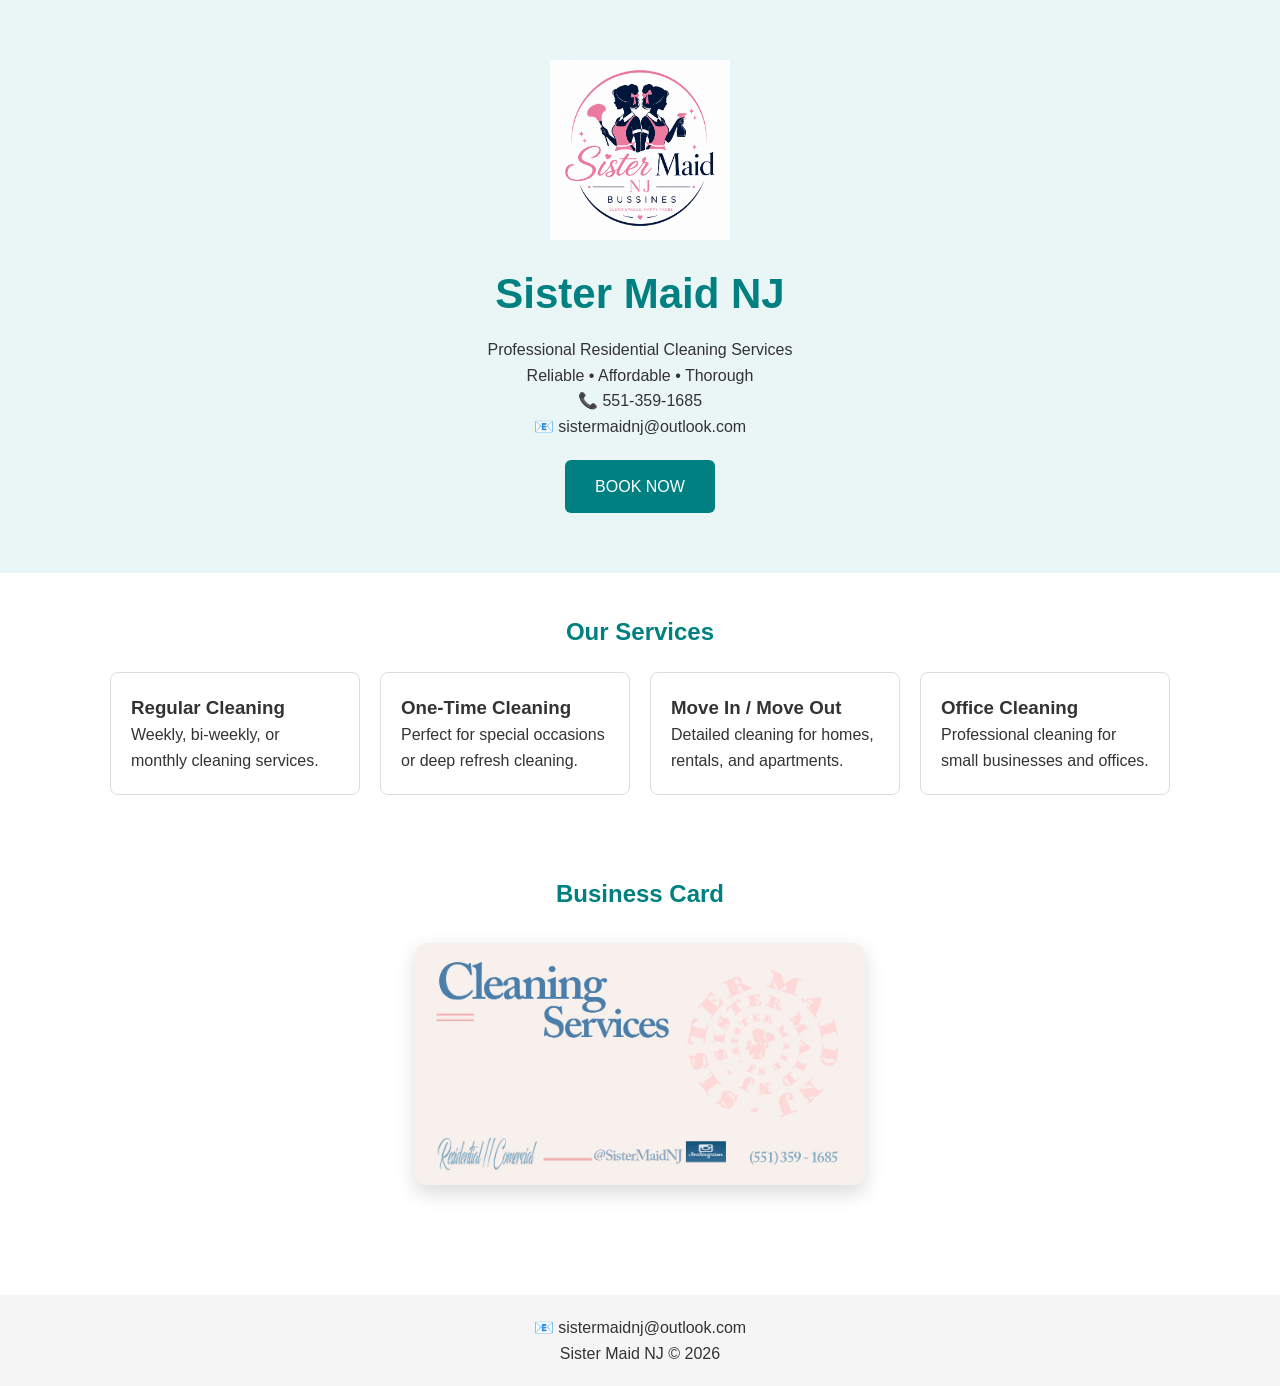
==== index.html @ fba3942d "Update index.html" ====
<!DOCTYPE html>
<html lang="en">
<head>
<meta charset="UTF-8">
<meta name="viewport" content="width=device-width, initial-scale=1.0">

<title>Sister Maid NJ</title>

<style>

/* RESET */
*{
    margin:0;
    padding:0;
    box-sizing:border-box;
}

body{
    font-family:Arial, sans-serif;
    color:#333;
    line-height:1.6;
}

/* HEADER */
header{
    background:#eaf6f6;
    text-align:center;
    padding:60px 20px;
}

.logo{
    width:180px;
    max-width:90%;
    display:block;
    margin:0 auto 20px;
}

/* TITLES */
h1{
    color:#008080;
    font-size:42px;
    margin-bottom:10px;
}

h2{
    color:#008080;
    margin-bottom:20px;
    text-align:center;
}

/* BUTTON */
.button{
    display:inline-block;
    background:#008080;
    color:white;
    padding:14px 30px;
    text-decoration:none;
    border-radius:6px;
    margin-top:20px;
}

/* SECTIONS */
.container{
    max-width:1100px;
    margin:auto;
    padding:40px 20px;
}

/* SERVICES */
.services{
    display:grid;
    grid-template-columns:repeat(auto-fit,minmax(250px,1fr));
    gap:20px;
}

.card{
    border:1px solid #ddd;
    border-radius:8px;
    padding:20px;
}

/* BUSINESS CARD IMAGE */
.businesscard{
    width:450px;
    max-width:100%;
    display:block;
    margin:30px auto;
    border-radius:12px;
    box-shadow:0 8px 20px rgba(0,0,0,0.15);
}

/* FOOTER */
footer{
    background:#f5f5f5;
    text-align:center;
    padding:20px;
    margin-top:40px;
}

</style>
</head>

<body>

<!-- HEADER -->
<header>

<img src="Logo.png" alt="Sister Maid NJ Logo" class="logo">

<h1>Sister Maid NJ</h1>

<p>Professional Residential Cleaning Services</p>

<p>Reliable • Affordable • Thorough</p>

<p>📞 551-359-1685</p>
<p>📧 sistermaidnj@outlook.com</p>

<a class="button"
href="https://docs.google.com/forms/d/e/1FAIpQLSdYJWfAc91uAfWKb7RXE6mZ4zpYBO3S-yIeXhZbJ62FEwkAPg/viewform"
target="_blank">

BOOK NOW

</a>

</header>

<!-- SERVICES -->
<section class="container">

<h2>Our Services</h2>

<div class="services">

<div class="card">
<h3>Regular Cleaning</h3>
<p>Weekly, bi-weekly, or monthly cleaning services.</p>
</div>

<div class="card">
<h3>One-Time Cleaning</h3>
<p>Perfect for special occasions or deep refresh cleaning.</p>
</div>

<div class="card">
<h3>Move In / Move Out</h3>
<p>Detailed cleaning for homes, rentals, and apartments.</p>
</div>

<div class="card">
<h3>Office Cleaning</h3>
<p>Professional cleaning for small businesses and offices.</p>
</div>

</div>

</section>

<!-- BUSINESS CARD -->
<section class="container">

<h2>Business Card</h2>

<img src="Front Bussines Card.jpg" alt="Business Card" class="businesscard">

</section>

<!-- FOOTER -->
<footer>
<p>📧 sistermaidnj@outlook.com</p>
<p>Sister Maid NJ © 2026</p>
</footer>

</body>
</html>
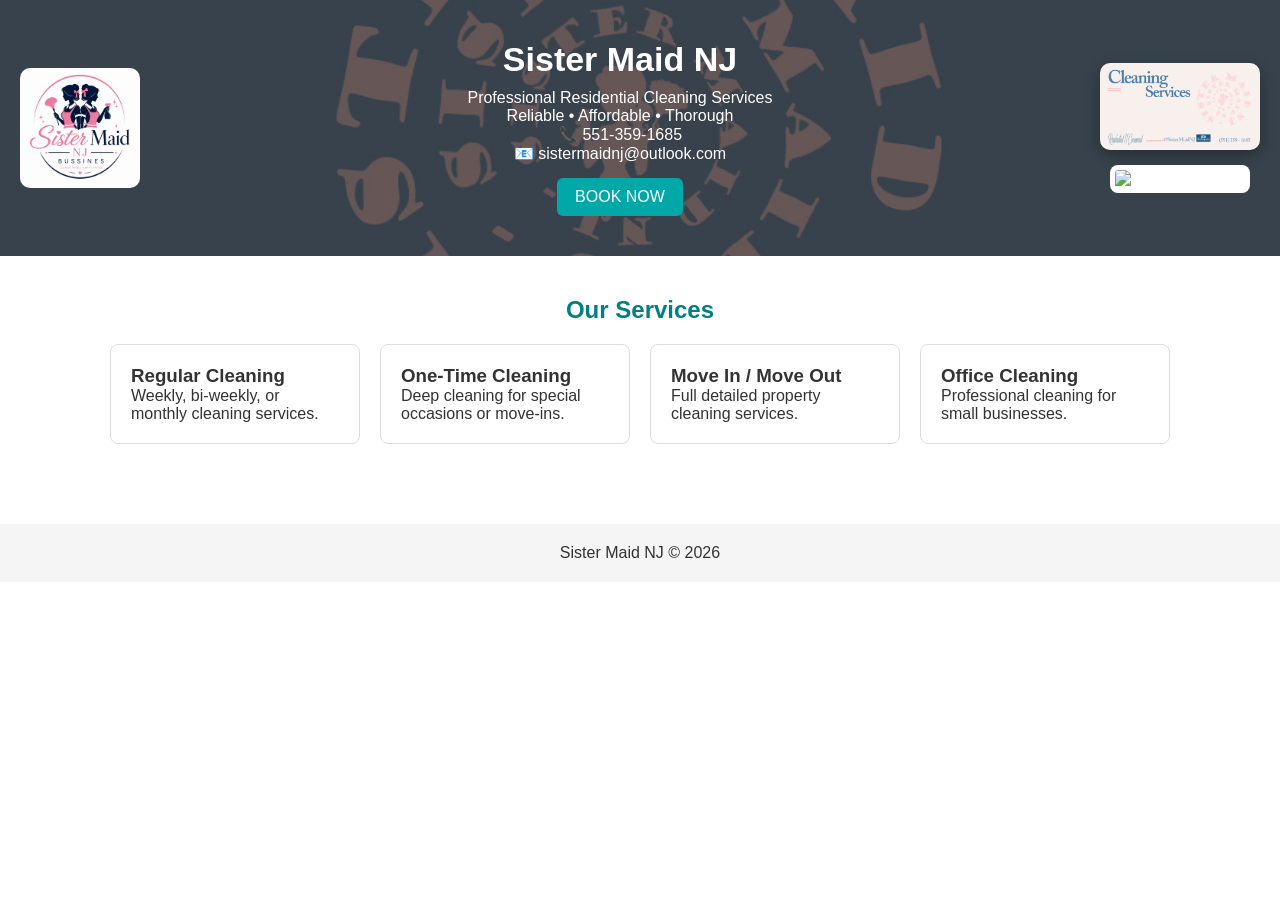
==== commit 4ca0ecbb: "Update index.html" ====
--- a/index.html
+++ b/index.html
@@ -3,12 +3,10 @@
 <head>
 <meta charset="UTF-8">
 <meta name="viewport" content="width=device-width, initial-scale=1.0">
-
 <title>Sister Maid NJ</title>
 
 <style>
 
-/* RESET */
 *{
     margin:0;
     padding:0;
@@ -18,45 +16,75 @@
 body{
     font-family:Arial, sans-serif;
     color:#333;
-    line-height:1.6;
-}
-
-/* HEADER */
-header{
-    background:#eaf6f6;
+}
+
+/* ===== HEADER BANNER ===== */
+.top-banner{
+    background: url("logo2.jpg") center/cover no-repeat;
+}
+
+/* DARK OVERLAY */
+.overlay{
+    background: rgba(0,0,0,0.60);
+    padding:40px 20px;
+    display:flex;
+    align-items:center;
+    justify-content:space-between;
+    flex-wrap:wrap;
+    gap:20px;
+    color:white;
+}
+
+/* LEFT LOGO */
+.logo{
+    width:120px;
+    border-radius:10px;
+}
+
+/* CENTER TEXT */
+.center{
+    flex:1;
+    min-width:250px;
     text-align:center;
-    padding:60px 20px;
-}
-
-.logo{
-    width:180px;
-    max-width:90%;
-    display:block;
-    margin:0 auto 20px;
-}
-
-/* TITLES */
-h1{
-    color:#008080;
-    font-size:42px;
+}
+
+.center h1{
+    font-size:34px;
     margin-bottom:10px;
 }
 
-h2{
-    color:#008080;
-    margin-bottom:20px;
-    text-align:center;
+/* RIGHT SIDE */
+.right-box{
+    display:flex;
+    flex-direction:column;
+    align-items:center;
+    gap:15px;
+}
+
+/* BUSINESS CARD */
+.businesscard{
+    width:160px;
+    border-radius:10px;
+    box-shadow:0 5px 15px rgba(0,0,0,0.3);
+}
+
+/* QR CODE */
+.qr{
+    width:140px;
+    border-radius:8px;
+    background:white;
+    padding:5px;
 }
 
 /* BUTTON */
 .button{
     display:inline-block;
-    background:#008080;
+    margin-top:15px;
+    background:#00a8a8;
     color:white;
-    padding:14px 30px;
+    padding:10px 18px;
+    border-radius:6px;
     text-decoration:none;
-    border-radius:6px;
-    margin-top:20px;
 }
 
 /* SECTIONS */
@@ -66,6 +94,12 @@
     padding:40px 20px;
 }
 
+h2{
+    text-align:center;
+    color:#008080;
+    margin-bottom:20px;
+}
+
 /* SERVICES */
 .services{
     display:grid;
@@ -75,25 +109,16 @@
 
 .card{
     border:1px solid #ddd;
+    padding:20px;
     border-radius:8px;
-    padding:20px;
-}
-
-/* BUSINESS CARD IMAGE */
-.businesscard{
-    width:450px;
-    max-width:100%;
-    display:block;
-    margin:30px auto;
-    border-radius:12px;
-    box-shadow:0 8px 20px rgba(0,0,0,0.15);
+    background:white;
 }
 
 /* FOOTER */
 footer{
-    background:#f5f5f5;
     text-align:center;
     padding:20px;
+    background:#f5f5f5;
     margin-top:40px;
 }
 
@@ -102,31 +127,49 @@
 
 <body>
 
-<!-- HEADER -->
-<header>
-
-<img src="Logo.png" alt="Sister Maid NJ Logo" class="logo">
-
-<h1>Sister Maid NJ</h1>
-
-<p>Professional Residential Cleaning Services</p>
-
-<p>Reliable • Affordable • Thorough</p>
-
-<p>📞 551-359-1685</p>
-<p>📧 sistermaidnj@outlook.com</p>
-
-<a class="button"
-href="https://docs.google.com/forms/d/e/1FAIpQLSdYJWfAc91uAfWKb7RXE6mZ4zpYBO3S-yIeXhZbJ62FEwkAPg/viewform"
-target="_blank">
-
-BOOK NOW
-
-</a>
-
-</header>
-
-<!-- SERVICES -->
+<!-- ===== HEADER ===== -->
+<div class="top-banner">
+
+<div class="overlay">
+
+    <!-- LEFT LOGO -->
+    <img src="Logo.png" class="logo" alt="Logo">
+
+    <!-- CENTER TEXT -->
+    <div class="center">
+        <h1>Sister Maid NJ</h1>
+
+        <p>Professional Residential Cleaning Services</p>
+        <p>Reliable • Affordable • Thorough</p>
+
+        <p>📞 551-359-1685</p>
+        <p>📧 sistermaidnj@outlook.com</p>
+
+        <a class="button"
+        href="https://bit.ly/4eDUcJe"
+        target="_blank">
+        BOOK NOW
+        </a>
+    </div>
+
+    <!-- RIGHT SIDE -->
+    <div class="right-box">
+
+        <!-- BUSINESS CARD -->
+        <img src="Front Bussines Card.jpg" class="businesscard" alt="Business Card">
+
+        <!-- QR CODE (CONTACT + LINKS) -->
+        <img class="qr"
+        src="https://api.qrserver.com/v1/create-qr-code/?size=200x200&data=BEGIN%3AVCARD%0AVERSION%3A3.0%0AN%3ACastillo%3BRamona%0AFN%3ARamona%20Castillo%0AORG%3ASister%20Maid%20NJ%0ATEL%3A5513591685%0AEMAIL%3Asistermaidnj%40outlook.com%0AURL%3Ahttps%3A%2F%2Ftinyurl.com%2FSisterMaidNJ%0AURL%3Ahttps%3A%2F%2Fbit.ly%2F4eDUcJe%0ASOCIALPROFILE%3Ahttps%3A%2F%2Finstagram.com%2FSisterMaidNJ%0AEND%3AVCARD"
+        alt="QR Code">
+
+    </div>
+
+</div>
+
+</div>
+
+<!-- ===== SERVICES ===== -->
 <section class="container">
 
 <h2>Our Services</h2>
@@ -140,35 +183,25 @@
 
 <div class="card">
 <h3>One-Time Cleaning</h3>
-<p>Perfect for special occasions or deep refresh cleaning.</p>
+<p>Deep cleaning for special occasions or move-ins.</p>
 </div>
 
 <div class="card">
 <h3>Move In / Move Out</h3>
-<p>Detailed cleaning for homes, rentals, and apartments.</p>
+<p>Full detailed property cleaning services.</p>
 </div>
 
 <div class="card">
 <h3>Office Cleaning</h3>
-<p>Professional cleaning for small businesses and offices.</p>
+<p>Professional cleaning for small businesses.</p>
 </div>
 
 </div>
 
 </section>
 
-<!-- BUSINESS CARD -->
-<section class="container">
-
-<h2>Business Card</h2>
-
-<img src="Front Bussines Card.jpg" alt="Business Card" class="businesscard">
-
-</section>
-
-<!-- FOOTER -->
+<!-- ===== FOOTER ===== -->
 <footer>
-<p>📧 sistermaidnj@outlook.com</p>
 <p>Sister Maid NJ © 2026</p>
 </footer>
 
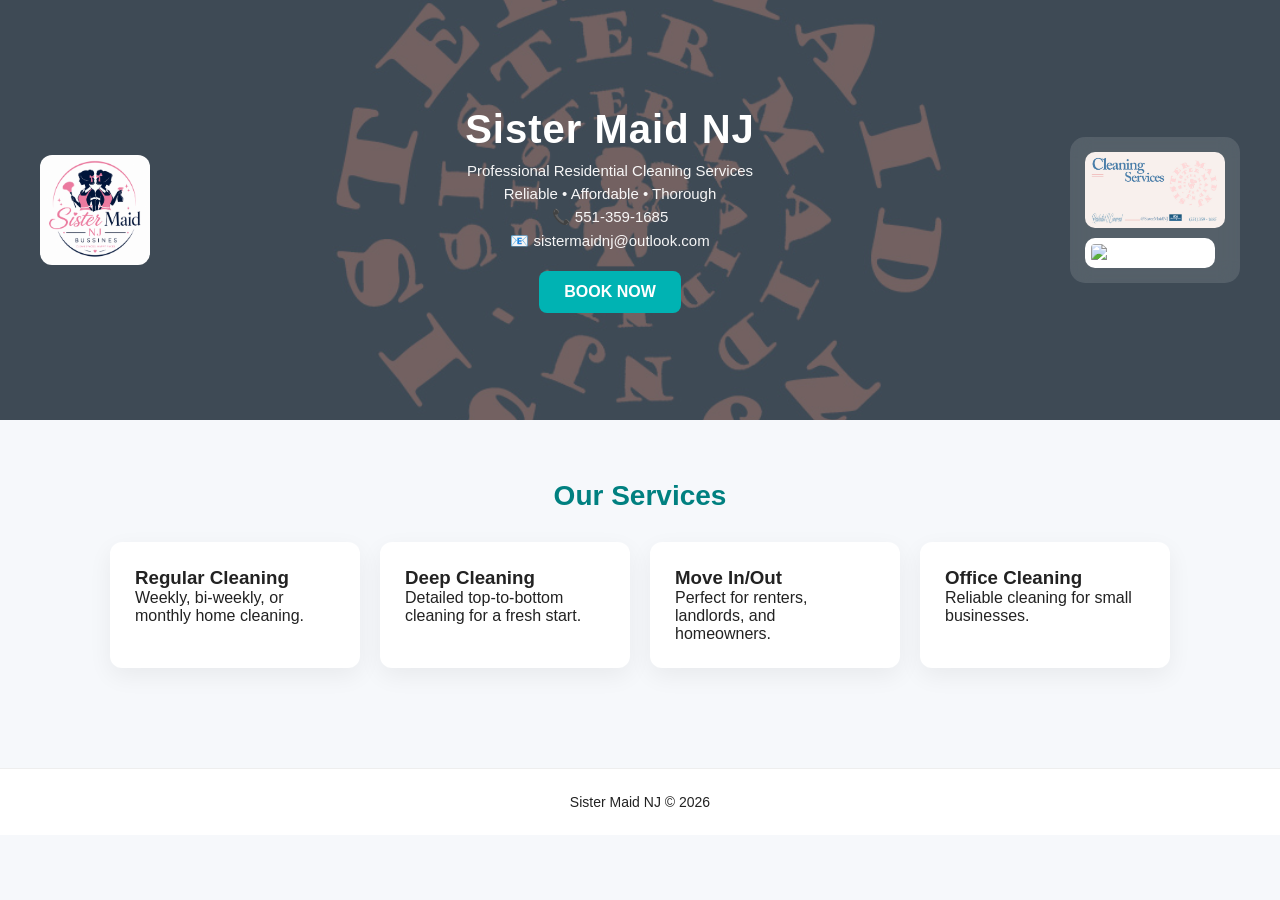
==== commit c9640272: "Update index.html" ====
--- a/index.html
+++ b/index.html
@@ -11,115 +11,149 @@
     margin:0;
     padding:0;
     box-sizing:border-box;
+    font-family:Arial, sans-serif;
 }
 
 body{
-    font-family:Arial, sans-serif;
-    color:#333;
-}
-
-/* ===== HEADER BANNER ===== */
-.top-banner{
+    background:#f6f8fb;
+    color:#222;
+}
+
+/* ===== HERO SECTION ===== */
+.hero{
     background: url("logo2.jpg") center/cover no-repeat;
-}
-
-/* DARK OVERLAY */
-.overlay{
-    background: rgba(0,0,0,0.60);
-    padding:40px 20px;
+    min-height:420px;
     display:flex;
     align-items:center;
+    justify-content:center;
+    position:relative;
+}
+
+/* DARK OVERLAY */
+.hero::before{
+    content:"";
+    position:absolute;
+    top:0;
+    left:0;
+    right:0;
+    bottom:0;
+    background:rgba(0,0,0,0.55);
+}
+
+.hero-content{
+    position:relative;
+    width:95%;
+    max-width:1200px;
+    display:flex;
     justify-content:space-between;
+    align-items:center;
     flex-wrap:wrap;
-    gap:20px;
     color:white;
+    gap:25px;
 }
 
 /* LEFT LOGO */
 .logo{
-    width:120px;
-    border-radius:10px;
+    width:110px;
+    border-radius:12px;
 }
 
 /* CENTER TEXT */
-.center{
+.hero-text{
     flex:1;
     min-width:250px;
     text-align:center;
 }
 
-.center h1{
-    font-size:34px;
+.hero-text h1{
+    font-size:40px;
     margin-bottom:10px;
-}
-
-/* RIGHT SIDE */
-.right-box{
+    letter-spacing:1px;
+}
+
+.hero-text p{
+    margin:6px 0;
+    font-size:15px;
+    opacity:0.95;
+}
+
+.hero-text .btn{
+    display:inline-block;
+    margin-top:15px;
+    padding:12px 25px;
+    background:#00b3b3;
+    color:white;
+    text-decoration:none;
+    border-radius:8px;
+    font-weight:bold;
+}
+
+/* RIGHT PANEL */
+.contact-panel{
+    background:rgba(255,255,255,0.12);
+    backdrop-filter: blur(10px);
+    padding:15px;
+    border-radius:15px;
+    text-align:center;
     display:flex;
     flex-direction:column;
-    align-items:center;
-    gap:15px;
+    gap:10px;
 }
 
 /* BUSINESS CARD */
 .businesscard{
-    width:160px;
+    width:140px;
     border-radius:10px;
-    box-shadow:0 5px 15px rgba(0,0,0,0.3);
-}
-
-/* QR CODE */
+}
+
+/* QR */
 .qr{
-    width:140px;
-    border-radius:8px;
+    width:130px;
     background:white;
-    padding:5px;
-}
-
-/* BUTTON */
-.button{
-    display:inline-block;
-    margin-top:15px;
-    background:#00a8a8;
-    color:white;
-    padding:10px 18px;
-    border-radius:6px;
-    text-decoration:none;
-}
-
-/* SECTIONS */
-.container{
+    padding:6px;
+    border-radius:10px;
+}
+
+/* ===== SERVICES ===== */
+.section{
+    padding:60px 20px;
     max-width:1100px;
     margin:auto;
-    padding:40px 20px;
-}
-
-h2{
-    text-align:center;
+}
+
+.section h2{
+    text-align:center;
+    margin-bottom:30px;
     color:#008080;
-    margin-bottom:20px;
-}
-
-/* SERVICES */
-.services{
+    font-size:28px;
+}
+
+.grid{
     display:grid;
-    grid-template-columns:repeat(auto-fit,minmax(250px,1fr));
+    grid-template-columns:repeat(auto-fit,minmax(240px,1fr));
     gap:20px;
 }
 
 .card{
-    border:1px solid #ddd;
-    padding:20px;
-    border-radius:8px;
     background:white;
+    padding:25px;
+    border-radius:12px;
+    box-shadow:0 8px 25px rgba(0,0,0,0.06);
+    transition:0.3s;
+}
+
+.card:hover{
+    transform:translateY(-5px);
 }
 
 /* FOOTER */
 footer{
     text-align:center;
-    padding:20px;
-    background:#f5f5f5;
+    padding:25px;
+    background:#fff;
     margin-top:40px;
+    border-top:1px solid #eee;
+    font-size:14px;
 }
 
 </style>
@@ -127,16 +161,16 @@
 
 <body>
 
-<!-- ===== HEADER ===== -->
-<div class="top-banner">
-
-<div class="overlay">
-
-    <!-- LEFT LOGO -->
+<!-- ===== HERO ===== -->
+<section class="hero">
+
+<div class="hero-content">
+
+    <!-- LEFT -->
     <img src="Logo.png" class="logo" alt="Logo">
 
-    <!-- CENTER TEXT -->
-    <div class="center">
+    <!-- CENTER -->
+    <div class="hero-text">
         <h1>Sister Maid NJ</h1>
 
         <p>Professional Residential Cleaning Services</p>
@@ -145,64 +179,59 @@
         <p>📞 551-359-1685</p>
         <p>📧 sistermaidnj@outlook.com</p>
 
-        <a class="button"
-        href="https://bit.ly/4eDUcJe"
-        target="_blank">
+        <a class="btn" href="https://bit.ly/4eDUcJe" target="_blank">
         BOOK NOW
         </a>
     </div>
 
-    <!-- RIGHT SIDE -->
-    <div class="right-box">
-
-        <!-- BUSINESS CARD -->
+    <!-- RIGHT -->
+    <div class="contact-panel">
+
         <img src="Front Bussines Card.jpg" class="businesscard" alt="Business Card">
 
-        <!-- QR CODE (CONTACT + LINKS) -->
         <img class="qr"
-        src="https://api.qrserver.com/v1/create-qr-code/?size=200x200&data=BEGIN%3AVCARD%0AVERSION%3A3.0%0AN%3ACastillo%3BRamona%0AFN%3ARamona%20Castillo%0AORG%3ASister%20Maid%20NJ%0ATEL%3A5513591685%0AEMAIL%3Asistermaidnj%40outlook.com%0AURL%3Ahttps%3A%2F%2Ftinyurl.com%2FSisterMaidNJ%0AURL%3Ahttps%3A%2F%2Fbit.ly%2F4eDUcJe%0ASOCIALPROFILE%3Ahttps%3A%2F%2Finstagram.com%2FSisterMaidNJ%0AEND%3AVCARD"
+        src="https://api.qrserver.com/v1/create-qr-code/?size=180x180&data=BEGIN%3AVCARD%0AVERSION%3A3.0%0AN%3ACastillo%3BRamona%0AFN%3ARamona%20Castillo%0AORG%3ASister%20Maid%20NJ%0ATEL%3A5513591685%0AEMAIL%3Asistermaidnj%40outlook.com%0AURL%3Ahttps%3A%2F%2Ftinyurl.com%2FSisterMaidNJ%0AURL%3Ahttps%3A%2F%2Fbit.ly%2F4eDUcJe%0ASOCIALPROFILE%3Ahttps%3A%2F%2Finstagram.com%2FSisterMaidNJ%0AEND%3AVCARD"
         alt="QR Code">
 
     </div>
 
 </div>
 
-</div>
+</section>
 
 <!-- ===== SERVICES ===== -->
-<section class="container">
+<section class="section">
 
 <h2>Our Services</h2>
 
-<div class="services">
+<div class="grid">
 
 <div class="card">
 <h3>Regular Cleaning</h3>
-<p>Weekly, bi-weekly, or monthly cleaning services.</p>
-</div>
-
-<div class="card">
-<h3>One-Time Cleaning</h3>
-<p>Deep cleaning for special occasions or move-ins.</p>
-</div>
-
-<div class="card">
-<h3>Move In / Move Out</h3>
-<p>Full detailed property cleaning services.</p>
+<p>Weekly, bi-weekly, or monthly home cleaning.</p>
+</div>
+
+<div class="card">
+<h3>Deep Cleaning</h3>
+<p>Detailed top-to-bottom cleaning for a fresh start.</p>
+</div>
+
+<div class="card">
+<h3>Move In/Out</h3>
+<p>Perfect for renters, landlords, and homeowners.</p>
 </div>
 
 <div class="card">
 <h3>Office Cleaning</h3>
-<p>Professional cleaning for small businesses.</p>
+<p>Reliable cleaning for small businesses.</p>
 </div>
 
 </div>
 
 </section>
 
-<!-- ===== FOOTER ===== -->
 <footer>
-<p>Sister Maid NJ © 2026</p>
+Sister Maid NJ © 2026
 </footer>
 
 </body>
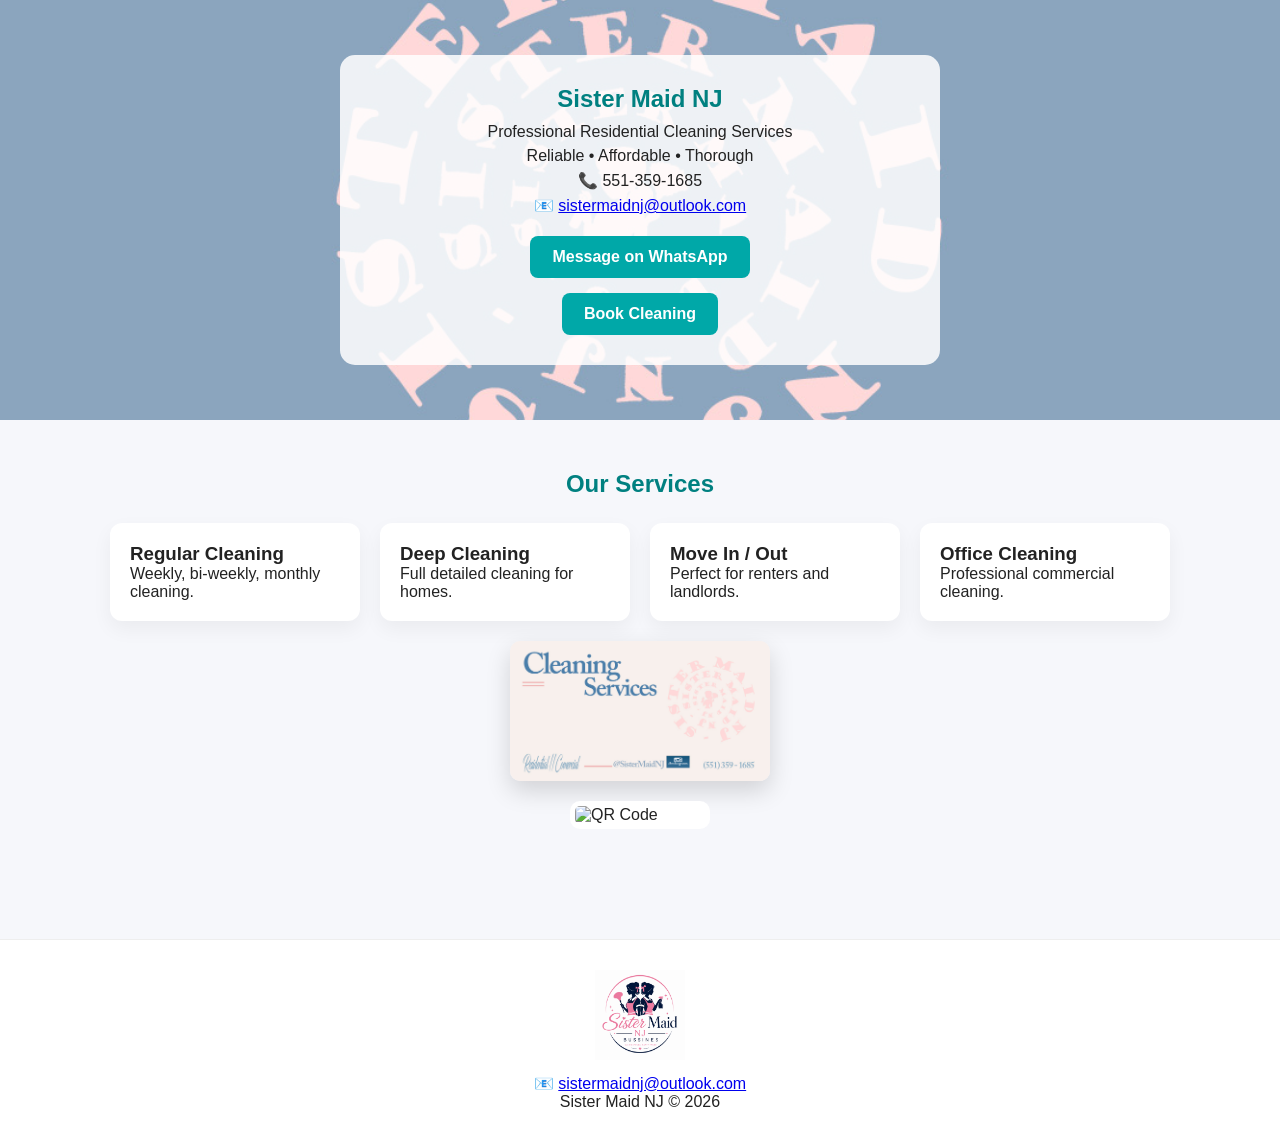
==== commit a9ff4cf2: "Update index.html" ====
--- a/index.html
+++ b/index.html
@@ -15,119 +15,63 @@
 }
 
 body{
-    background:#f6f8fb;
+    background:#f6f7fb;
     color:#222;
 }
 
-/* ===== HERO SECTION ===== */
+/* ===== HERO (KEEP ORIGINAL IMAGE COLORS) ===== */
 .hero{
     background: url("logo2.jpg") center/cover no-repeat;
     min-height:420px;
     display:flex;
     align-items:center;
     justify-content:center;
-    position:relative;
-}
-
-/* DARK OVERLAY */
-.hero::before{
-    content:"";
-    position:absolute;
-    top:0;
-    left:0;
-    right:0;
-    bottom:0;
-    background:rgba(0,0,0,0.55);
-}
-
-.hero-content{
-    position:relative;
-    width:95%;
-    max-width:1200px;
-    display:flex;
-    justify-content:space-between;
-    align-items:center;
-    flex-wrap:wrap;
-    color:white;
-    gap:25px;
-}
-
-/* LEFT LOGO */
-.logo{
-    width:110px;
-    border-radius:12px;
-}
-
-/* CENTER TEXT */
-.hero-text{
-    flex:1;
-    min-width:250px;
-    text-align:center;
-}
-
-.hero-text h1{
-    font-size:40px;
+    padding:40px 20px;
+}
+
+.hero-box{
+    background: rgba(255,255,255,0.85);
+    padding:30px;
+    border-radius:15px;
+    text-align:center;
+    max-width:600px;
+    width:100%;
+}
+
+.hero-box h1{
+    color:#008080;
     margin-bottom:10px;
-    letter-spacing:1px;
-}
-
-.hero-text p{
+}
+
+.hero-box p{
     margin:6px 0;
-    font-size:15px;
-    opacity:0.95;
-}
-
-.hero-text .btn{
+}
+
+.btn{
     display:inline-block;
     margin-top:15px;
-    padding:12px 25px;
-    background:#00b3b3;
+    padding:12px 22px;
+    background:#00a8a8;
     color:white;
+    border-radius:8px;
     text-decoration:none;
-    border-radius:8px;
     font-weight:bold;
 }
 
-/* RIGHT PANEL */
-.contact-panel{
-    background:rgba(255,255,255,0.12);
-    backdrop-filter: blur(10px);
-    padding:15px;
-    border-radius:15px;
-    text-align:center;
-    display:flex;
-    flex-direction:column;
-    gap:10px;
-}
-
-/* BUSINESS CARD */
-.businesscard{
-    width:140px;
-    border-radius:10px;
-}
-
-/* QR */
-.qr{
-    width:130px;
-    background:white;
-    padding:6px;
-    border-radius:10px;
-}
-
-/* ===== SERVICES ===== */
+/* ===== SECTION ===== */
 .section{
-    padding:60px 20px;
     max-width:1100px;
     margin:auto;
+    padding:50px 20px;
 }
 
 .section h2{
     text-align:center;
-    margin-bottom:30px;
+    margin-bottom:25px;
     color:#008080;
-    font-size:28px;
-}
-
+}
+
+/* SERVICES GRID */
 .grid{
     display:grid;
     grid-template-columns:repeat(auto-fit,minmax(240px,1fr));
@@ -136,24 +80,54 @@
 
 .card{
     background:white;
-    padding:25px;
+    padding:20px;
     border-radius:12px;
-    box-shadow:0 8px 25px rgba(0,0,0,0.06);
-    transition:0.3s;
-}
-
-.card:hover{
-    transform:translateY(-5px);
+    box-shadow:0 8px 20px rgba(0,0,0,0.05);
+}
+
+/* BUSINESS CARD */
+.businesscard{
+    width:260px;
+    display:block;
+    margin:20px auto;
+    border-radius:10px;
+    box-shadow:0 10px 25px rgba(0,0,0,0.15);
+}
+
+/* CONTACT BOX */
+.contact{
+    text-align:center;
+    margin-top:20px;
+}
+
+.contact a{
+    color:#008080;
+    text-decoration:none;
+    font-weight:bold;
+}
+
+/* QR */
+.qr{
+    width:140px;
+    display:block;
+    margin:20px auto;
+    background:white;
+    padding:5px;
+    border-radius:10px;
 }
 
 /* FOOTER */
 footer{
     text-align:center;
-    padding:25px;
+    padding:30px;
     background:#fff;
     margin-top:40px;
     border-top:1px solid #eee;
-    font-size:14px;
+}
+
+footer img{
+    width:90px;
+    margin-bottom:10px;
 }
 
 </style>
@@ -164,36 +138,32 @@
 <!-- ===== HERO ===== -->
 <section class="hero">
 
-<div class="hero-content">
-
-    <!-- LEFT -->
-    <img src="Logo.png" class="logo" alt="Logo">
-
-    <!-- CENTER -->
-    <div class="hero-text">
-        <h1>Sister Maid NJ</h1>
-
-        <p>Professional Residential Cleaning Services</p>
-        <p>Reliable • Affordable • Thorough</p>
-
-        <p>📞 551-359-1685</p>
-        <p>📧 sistermaidnj@outlook.com</p>
-
-        <a class="btn" href="https://bit.ly/4eDUcJe" target="_blank">
-        BOOK NOW
-        </a>
-    </div>
-
-    <!-- RIGHT -->
-    <div class="contact-panel">
-
-        <img src="Front Bussines Card.jpg" class="businesscard" alt="Business Card">
-
-        <img class="qr"
-        src="https://api.qrserver.com/v1/create-qr-code/?size=180x180&data=BEGIN%3AVCARD%0AVERSION%3A3.0%0AN%3ACastillo%3BRamona%0AFN%3ARamona%20Castillo%0AORG%3ASister%20Maid%20NJ%0ATEL%3A5513591685%0AEMAIL%3Asistermaidnj%40outlook.com%0AURL%3Ahttps%3A%2F%2Ftinyurl.com%2FSisterMaidNJ%0AURL%3Ahttps%3A%2F%2Fbit.ly%2F4eDUcJe%0ASOCIALPROFILE%3Ahttps%3A%2F%2Finstagram.com%2FSisterMaidNJ%0AEND%3AVCARD"
-        alt="QR Code">
-
-    </div>
+<div class="hero-box">
+
+    <h1>Sister Maid NJ</h1>
+
+    <p>Professional Residential Cleaning Services</p>
+    <p>Reliable • Affordable • Thorough</p>
+
+    <p>📞 551-359-1685</p>
+
+    <!-- CLICKABLE EMAIL -->
+    <p>
+        📧 <a href="mailto:sistermaidnj@outlook.com">sistermaidnj@outlook.com</a>
+    </p>
+
+    <!-- WHATSAPP BUTTON -->
+    <a class="btn"
+       href="https://wa.me/15513591685"
+       target="_blank">
+       Message on WhatsApp
+    </a>
+
+    <!-- BOOKING -->
+    <br>
+    <a class="btn" href="https://bit.ly/4eDUcJe" target="_blank">
+        Book Cleaning
+    </a>
 
 </div>
 
@@ -208,30 +178,45 @@
 
 <div class="card">
 <h3>Regular Cleaning</h3>
-<p>Weekly, bi-weekly, or monthly home cleaning.</p>
+<p>Weekly, bi-weekly, monthly cleaning.</p>
 </div>
 
 <div class="card">
 <h3>Deep Cleaning</h3>
-<p>Detailed top-to-bottom cleaning for a fresh start.</p>
-</div>
-
-<div class="card">
-<h3>Move In/Out</h3>
-<p>Perfect for renters, landlords, and homeowners.</p>
+<p>Full detailed cleaning for homes.</p>
+</div>
+
+<div class="card">
+<h3>Move In / Out</h3>
+<p>Perfect for renters and landlords.</p>
 </div>
 
 <div class="card">
 <h3>Office Cleaning</h3>
-<p>Reliable cleaning for small businesses.</p>
-</div>
-
-</div>
+<p>Professional commercial cleaning.</p>
+</div>
+
+</div>
+
+<!-- BUSINESS CARD MOVED TO BODY -->
+<img src="Front Bussines Card.jpg" class="businesscard" alt="Business Card">
+
+<!-- QR CODE -->
+<img class="qr"
+src="https://api.qrserver.com/v1/create-qr-code/?size=180x180&data=BEGIN%3AVCARD%0AVERSION%3A3.0%0AN%3ACastillo%3BRamona%0AFN%3ARamona%20Castillo%0AORG%3ASister%20Maid%20NJ%0ATEL%3A5513591685%0AEMAIL%3Asistermaidnj%40outlook.com%0AURL%3Ahttps%3A%2F%2Ftinyurl.com%2FSisterMaidNJ%0AURL%3Ahttps%3A%2F%2Fbit.ly%2F4eDUcJe%0ASOCIALPROFILE%3Ahttps%3A%2F%2Finstagram.com%2FSisterMaidNJ%0AEND%3AVCARD"
+alt="QR Code">
 
 </section>
 
+<!-- ===== FOOTER ===== -->
 <footer>
-Sister Maid NJ © 2026
+
+<img src="Logo.png" alt="Logo">
+
+<p>📧 <a href="mailto:sistermaidnj@outlook.com">sistermaidnj@outlook.com</a></p>
+
+<p>Sister Maid NJ © 2026</p>
+
 </footer>
 
 </body>
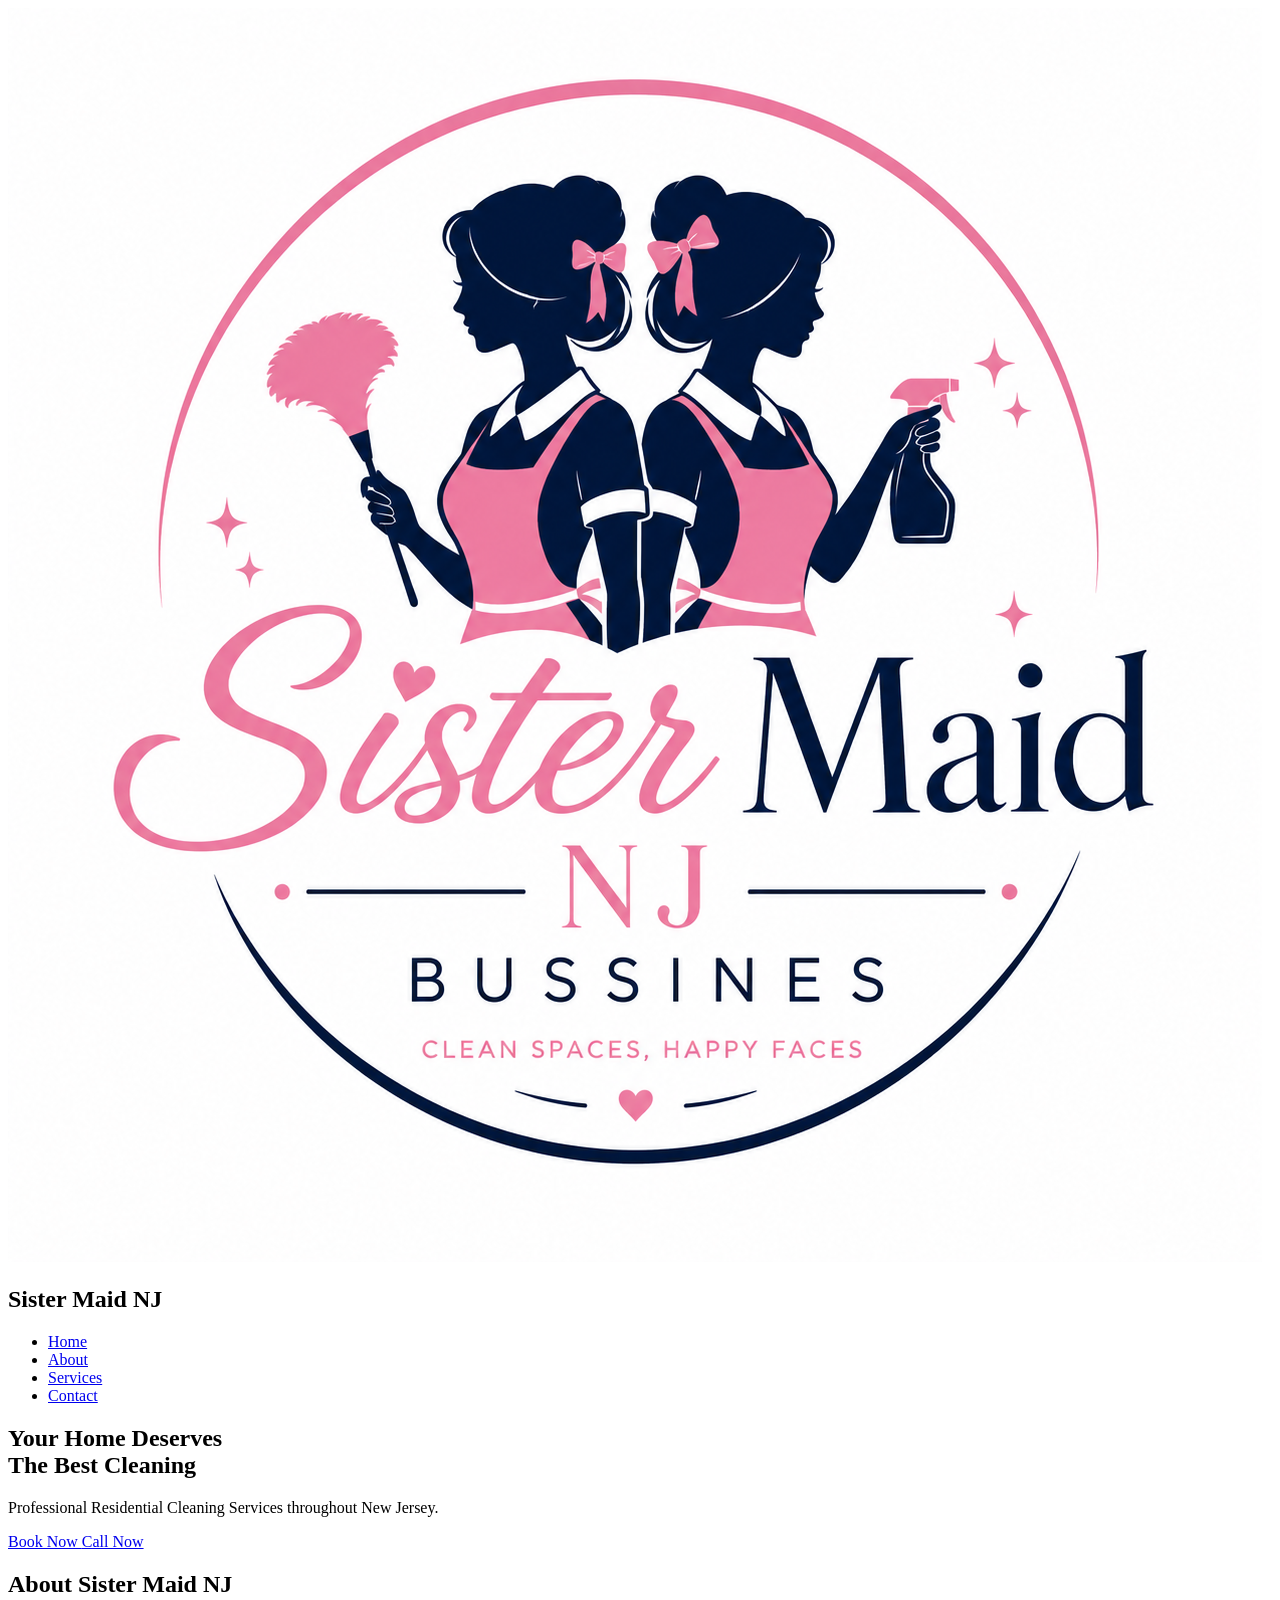
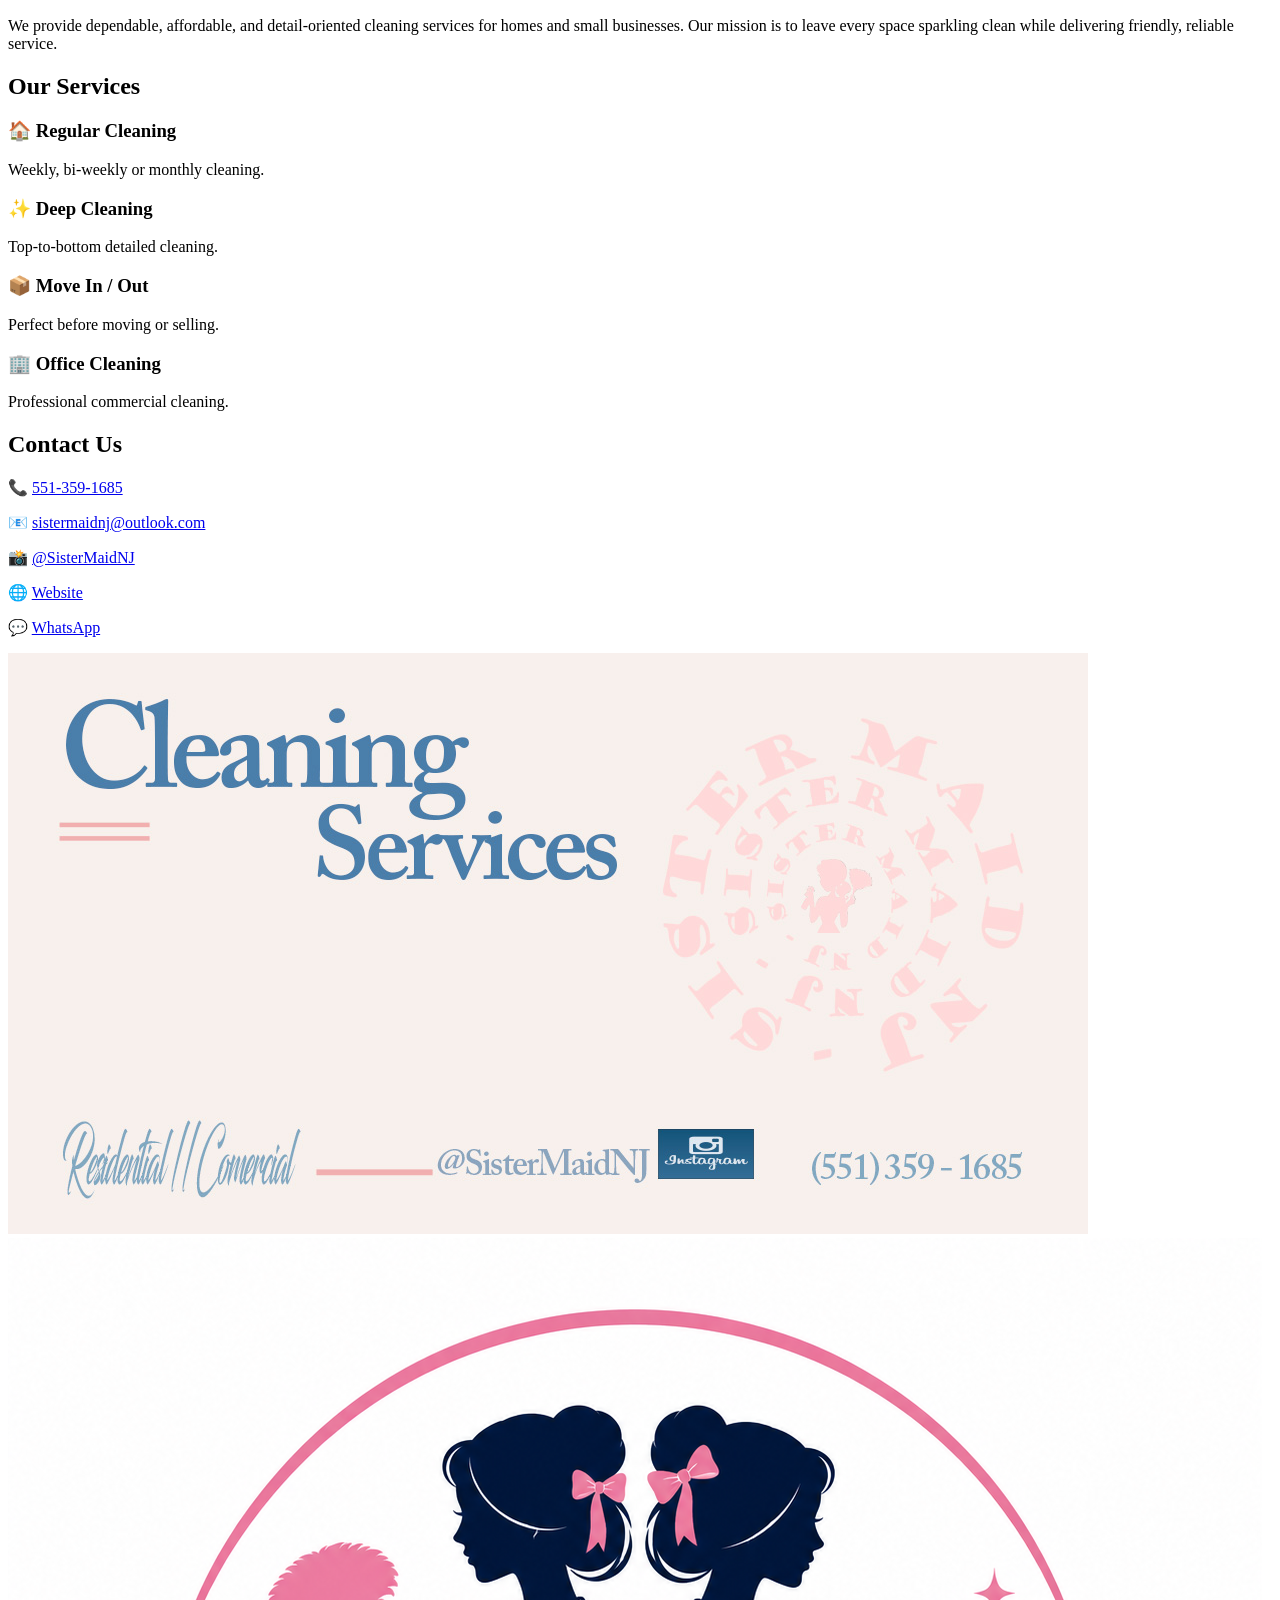
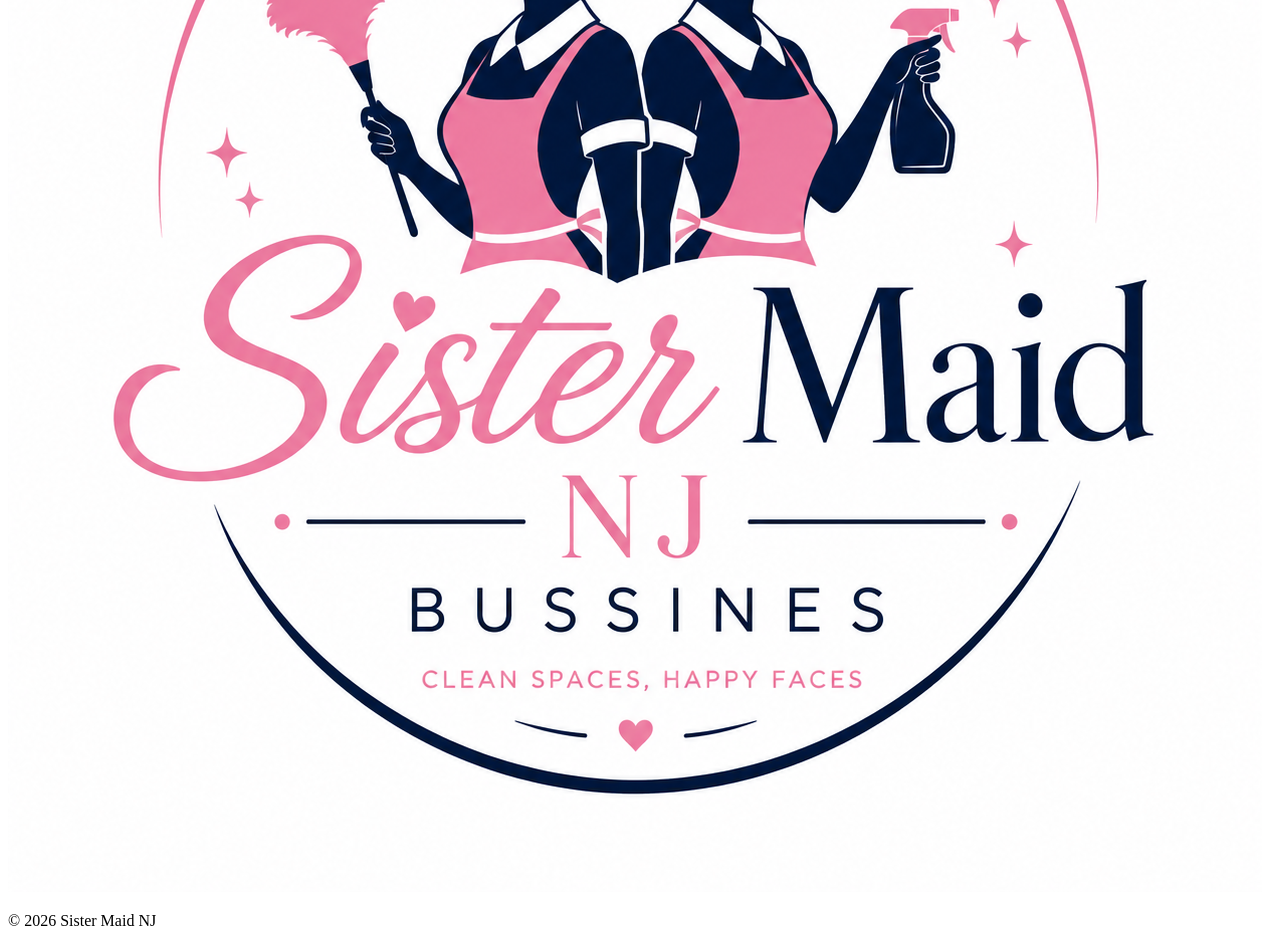
==== commit 23adbf08: "Update index.html" ====
--- a/index.html
+++ b/index.html
@@ -1,223 +1,272 @@
 <!DOCTYPE html>
 <html lang="en">
+
 <head>
-<meta charset="UTF-8">
-<meta name="viewport" content="width=device-width, initial-scale=1.0">
-<title>Sister Maid NJ</title>
-
-<style>
-
-*{
-    margin:0;
-    padding:0;
-    box-sizing:border-box;
-    font-family:Arial, sans-serif;
-}
-
-body{
-    background:#f6f7fb;
-    color:#222;
-}
-
-/* ===== HERO (KEEP ORIGINAL IMAGE COLORS) ===== */
-.hero{
-    background: url("logo2.jpg") center/cover no-repeat;
-    min-height:420px;
-    display:flex;
-    align-items:center;
-    justify-content:center;
-    padding:40px 20px;
-}
-
-.hero-box{
-    background: rgba(255,255,255,0.85);
-    padding:30px;
-    border-radius:15px;
-    text-align:center;
-    max-width:600px;
-    width:100%;
-}
-
-.hero-box h1{
-    color:#008080;
-    margin-bottom:10px;
-}
-
-.hero-box p{
-    margin:6px 0;
-}
-
-.btn{
-    display:inline-block;
-    margin-top:15px;
-    padding:12px 22px;
-    background:#00a8a8;
-    color:white;
-    border-radius:8px;
-    text-decoration:none;
-    font-weight:bold;
-}
-
-/* ===== SECTION ===== */
-.section{
-    max-width:1100px;
-    margin:auto;
-    padding:50px 20px;
-}
-
-.section h2{
-    text-align:center;
-    margin-bottom:25px;
-    color:#008080;
-}
-
-/* SERVICES GRID */
-.grid{
-    display:grid;
-    grid-template-columns:repeat(auto-fit,minmax(240px,1fr));
-    gap:20px;
-}
-
-.card{
-    background:white;
-    padding:20px;
-    border-radius:12px;
-    box-shadow:0 8px 20px rgba(0,0,0,0.05);
-}
-
-/* BUSINESS CARD */
-.businesscard{
-    width:260px;
-    display:block;
-    margin:20px auto;
-    border-radius:10px;
-    box-shadow:0 10px 25px rgba(0,0,0,0.15);
-}
-
-/* CONTACT BOX */
-.contact{
-    text-align:center;
-    margin-top:20px;
-}
-
-.contact a{
-    color:#008080;
-    text-decoration:none;
-    font-weight:bold;
-}
-
-/* QR */
-.qr{
-    width:140px;
-    display:block;
-    margin:20px auto;
-    background:white;
-    padding:5px;
-    border-radius:10px;
-}
-
-/* FOOTER */
-footer{
-    text-align:center;
-    padding:30px;
-    background:#fff;
-    margin-top:40px;
-    border-top:1px solid #eee;
-}
-
-footer img{
-    width:90px;
-    margin-bottom:10px;
-}
-
-</style>
+
+    <meta charset="UTF-8">
+
+    <meta name="viewport"
+          content="width=device-width, initial-scale=1.0">
+
+    <title>Sister Maid NJ</title>
+
+    <link rel="stylesheet"
+          href="css/style.css">
+
 </head>
 
 <body>
 
-<!-- ===== HERO ===== -->
-<section class="hero">
-
-<div class="hero-box">
-
-    <h1>Sister Maid NJ</h1>
-
-    <p>Professional Residential Cleaning Services</p>
-    <p>Reliable • Affordable • Thorough</p>
-
-    <p>📞 551-359-1685</p>
-
-    <!-- CLICKABLE EMAIL -->
-    <p>
-        📧 <a href="mailto:sistermaidnj@outlook.com">sistermaidnj@outlook.com</a>
-    </p>
-
-    <!-- WHATSAPP BUTTON -->
-    <a class="btn"
-       href="https://wa.me/15513591685"
-       target="_blank">
-       Message on WhatsApp
-    </a>
-
-    <!-- BOOKING -->
-    <br>
-    <a class="btn" href="https://bit.ly/4eDUcJe" target="_blank">
-        Book Cleaning
-    </a>
-
-</div>
-
-</section>
-
-<!-- ===== SERVICES ===== -->
-<section class="section">
+<header>
+
+<nav class="navbar">
+
+    <div class="logo-area">
+
+        <img src="images/logo.png"
+             alt="Sister Maid NJ Logo">
+
+        <h2>Sister Maid NJ</h2>
+
+    </div>
+
+    <ul>
+
+        <li><a href="#home">Home</a></li>
+
+        <li><a href="#about">About</a></li>
+
+        <li><a href="#services">Services</a></li>
+
+        <li><a href="#contact">Contact</a></li>
+
+    </ul>
+
+</nav>
+
+</header>
+
+<!-- HERO -->
+
+<section id="home" class="hero">
+
+<div class="hero-content">
+
+<h1>Your Home Deserves<br>The Best Cleaning</h1>
+
+<p>
+
+Professional Residential Cleaning Services
+
+throughout New Jersey.
+
+</p>
+
+<div class="hero-buttons">
+
+<a href="https://bit.ly/4eDUcJe"
+   target="_blank"
+   class="btn">
+
+Book Now
+
+</a>
+
+<a href="tel:+15513591685"
+   class="btn secondary">
+
+Call Now
+
+</a>
+
+</div>
+
+</div>
+
+</section>
+
+<!-- ABOUT -->
+
+<section id="about">
+
+<div class="container">
+
+<h2>About Sister Maid NJ</h2>
+
+<p>
+
+We provide dependable, affordable, and detail-oriented
+cleaning services for homes and small businesses.
+Our mission is to leave every space sparkling clean
+while delivering friendly, reliable service.
+
+</p>
+
+</div>
+
+</section>
+
+<!-- SERVICES -->
+
+<section id="services">
+
+<div class="container">
 
 <h2>Our Services</h2>
 
-<div class="grid">
-
-<div class="card">
-<h3>Regular Cleaning</h3>
-<p>Weekly, bi-weekly, monthly cleaning.</p>
-</div>
-
-<div class="card">
-<h3>Deep Cleaning</h3>
-<p>Full detailed cleaning for homes.</p>
-</div>
-
-<div class="card">
-<h3>Move In / Out</h3>
-<p>Perfect for renters and landlords.</p>
-</div>
-
-<div class="card">
-<h3>Office Cleaning</h3>
-<p>Professional commercial cleaning.</p>
-</div>
-
-</div>
-
-<!-- BUSINESS CARD MOVED TO BODY -->
-<img src="Front Bussines Card.jpg" class="businesscard" alt="Business Card">
-
-<!-- QR CODE -->
-<img class="qr"
-src="https://api.qrserver.com/v1/create-qr-code/?size=180x180&data=BEGIN%3AVCARD%0AVERSION%3A3.0%0AN%3ACastillo%3BRamona%0AFN%3ARamona%20Castillo%0AORG%3ASister%20Maid%20NJ%0ATEL%3A5513591685%0AEMAIL%3Asistermaidnj%40outlook.com%0AURL%3Ahttps%3A%2F%2Ftinyurl.com%2FSisterMaidNJ%0AURL%3Ahttps%3A%2F%2Fbit.ly%2F4eDUcJe%0ASOCIALPROFILE%3Ahttps%3A%2F%2Finstagram.com%2FSisterMaidNJ%0AEND%3AVCARD"
-alt="QR Code">
-
-</section>
-
-<!-- ===== FOOTER ===== -->
+<div class="cards">
+
+<div class="card">
+
+<h3>🏠 Regular Cleaning</h3>
+
+<p>
+
+Weekly, bi-weekly or monthly cleaning.
+
+</p>
+
+</div>
+
+<div class="card">
+
+<h3>✨ Deep Cleaning</h3>
+
+<p>
+
+Top-to-bottom detailed cleaning.
+
+</p>
+
+</div>
+
+<div class="card">
+
+<h3>📦 Move In / Out</h3>
+
+<p>
+
+Perfect before moving or selling.
+
+</p>
+
+</div>
+
+<div class="card">
+
+<h3>🏢 Office Cleaning</h3>
+
+<p>
+
+Professional commercial cleaning.
+
+</p>
+
+</div>
+
+</div>
+
+</div>
+
+</section>
+
+<!-- CONTACT -->
+
+<section id="contact">
+
+<div class="container contact-box">
+
+<div>
+
+<h2>Contact Us</h2>
+
+<p>
+
+📞 <a href="tel:+15513591685">551-359-1685</a>
+
+</p>
+
+<p>
+
+📧
+
+<a href="mailto:sistermaidnj@outlook.com">
+
+sistermaidnj@outlook.com
+
+</a>
+
+</p>
+
+<p>
+
+📸
+
+<a href="https://instagram.com/SisterMaidNJ"
+target="_blank">
+
+@SisterMaidNJ
+
+</a>
+
+</p>
+
+<p>
+
+🌐
+
+<a href="https://tinyurl.com/SisterMaidNJ"
+target="_blank">
+
+Website
+
+</a>
+
+</p>
+
+<p>
+
+💬
+
+<a href="https://wa.me/15513591685"
+target="_blank">
+
+WhatsApp
+
+</a>
+
+</p>
+
+</div>
+
+<div>
+
+<img src="images/business-card.jpg"
+     class="business-card"
+     alt="Business Card">
+
+</div>
+
+</div>
+
+</section>
+
 <footer>
 
-<img src="Logo.png" alt="Logo">
-
-<p>📧 <a href="mailto:sistermaidnj@outlook.com">sistermaidnj@outlook.com</a></p>
-
-<p>Sister Maid NJ © 2026</p>
+<img src="images/logo.png"
+     class="footer-logo"
+     alt="Logo">
+
+<p>
+
+© 2026 Sister Maid NJ
+
+</p>
 
 </footer>
 
+<script src="js/script.js"></script>
+
 </body>
+
 </html>
--- a/css/style.css
+++ b/css/style.css
@@ -0,0 +1 @@
+
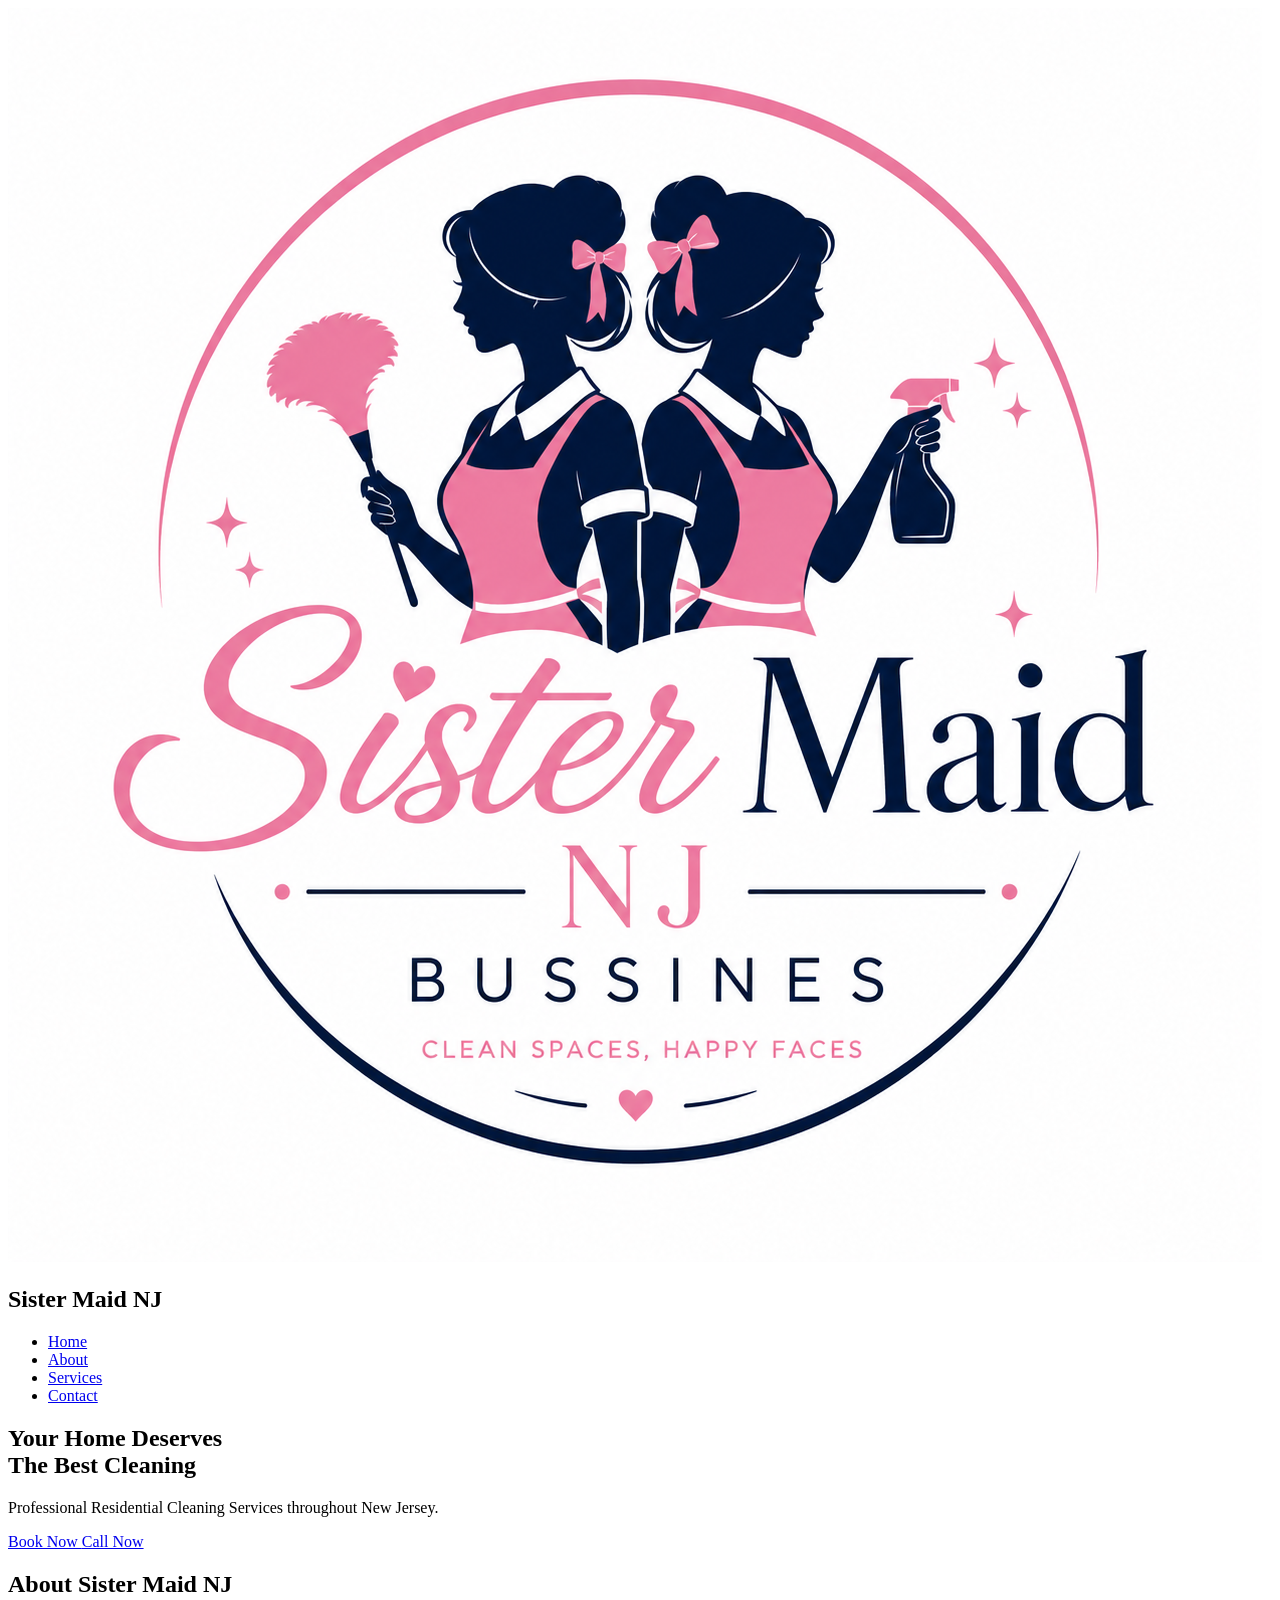
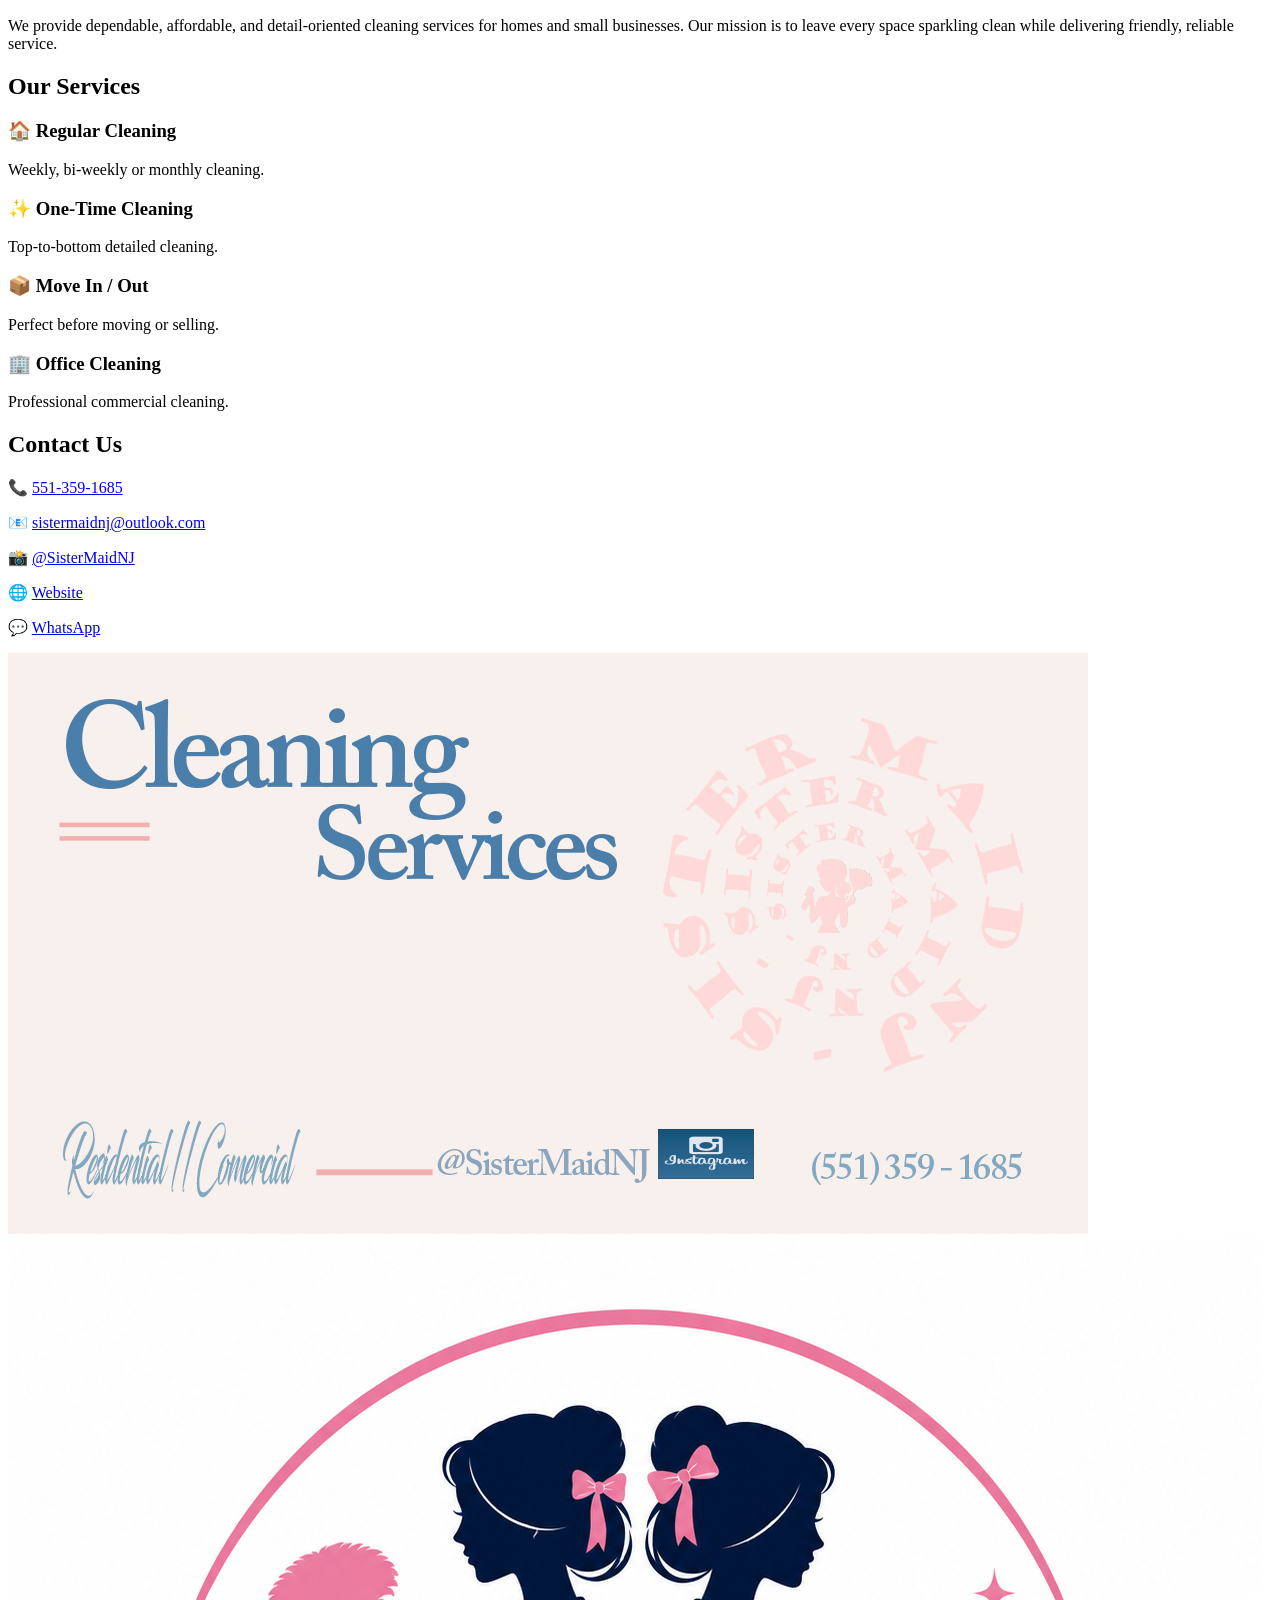
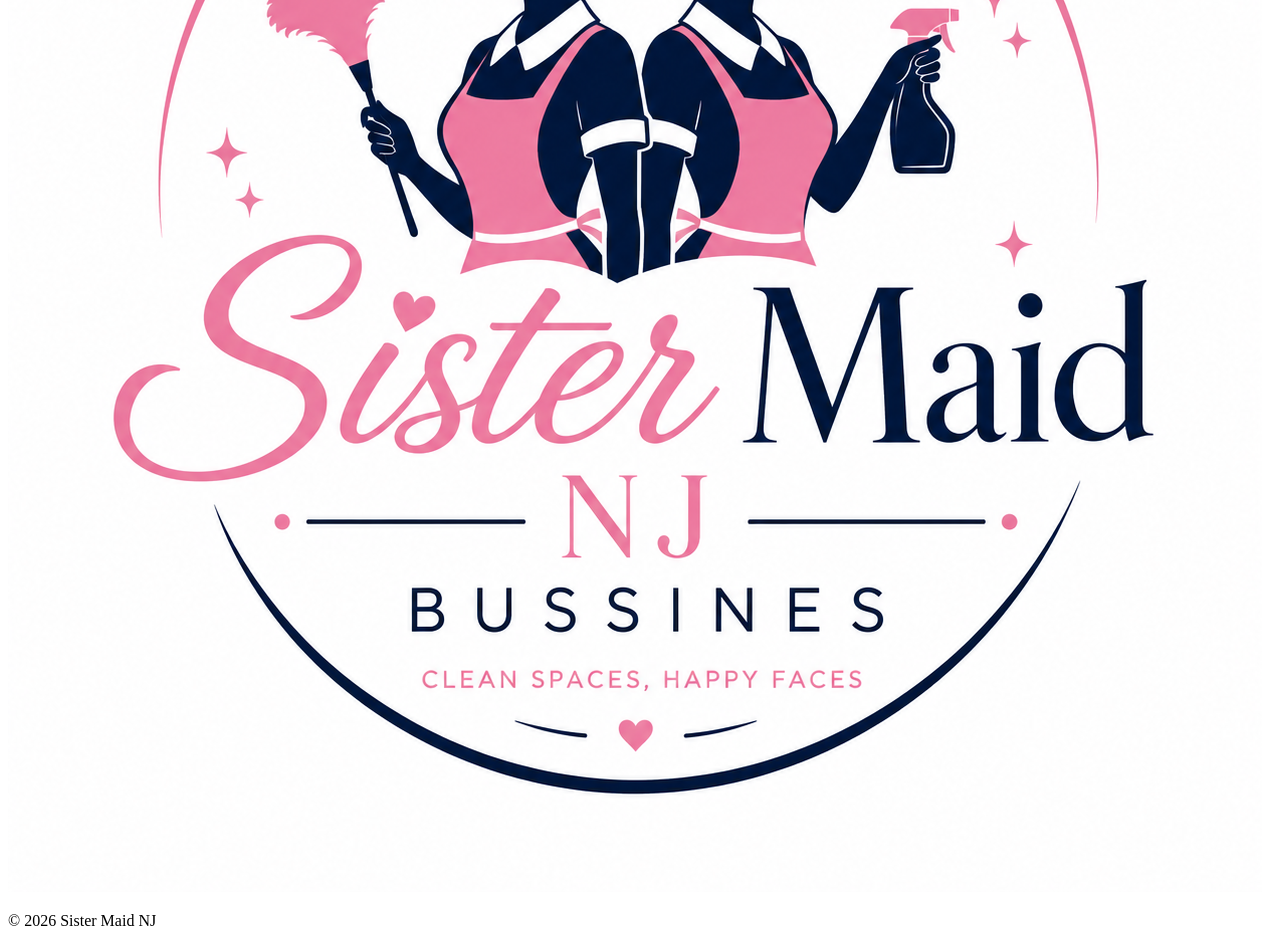
==== commit 7311a019: "Update index.html" ====
--- a/index.html
+++ b/index.html
@@ -130,7 +130,7 @@
 
 <div class="card">
 
-<h3>✨ Deep Cleaning</h3>
+<h3>✨ One-Time Cleaning</h3>
 
 <p>
 
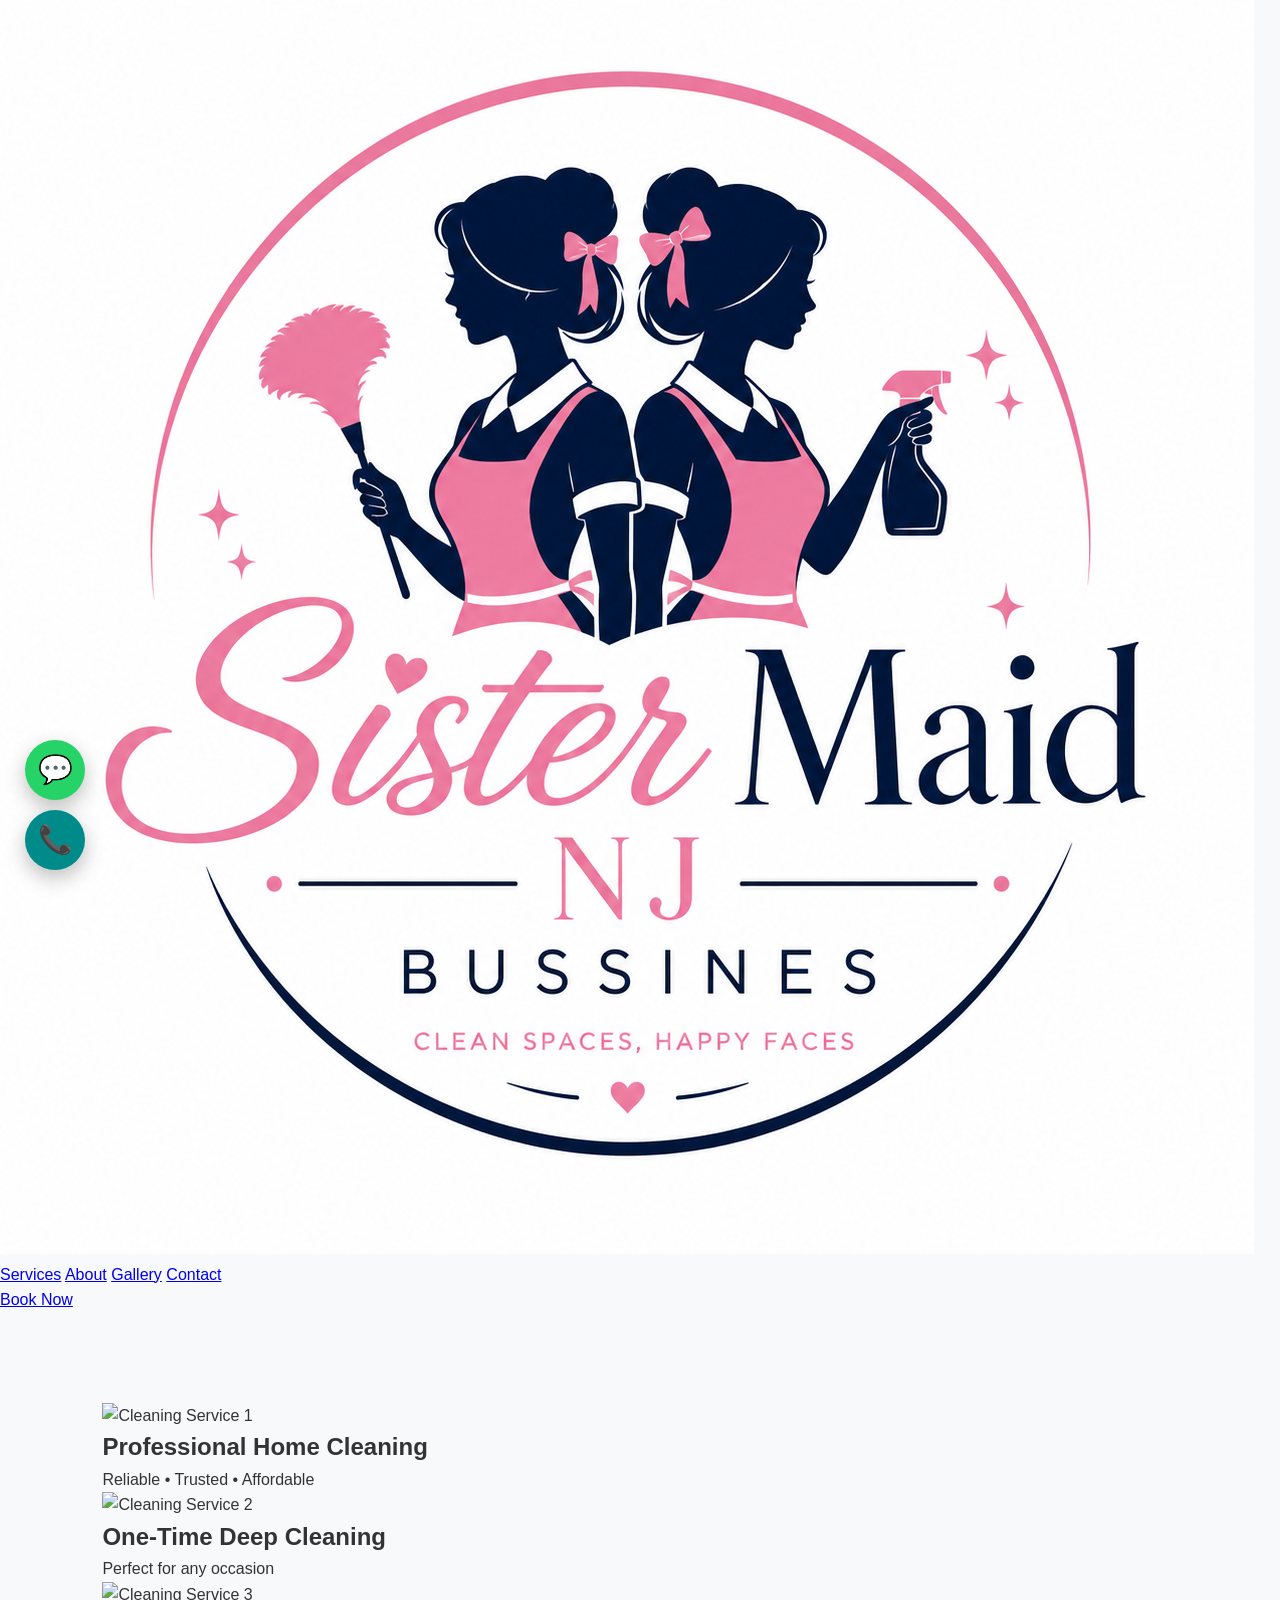
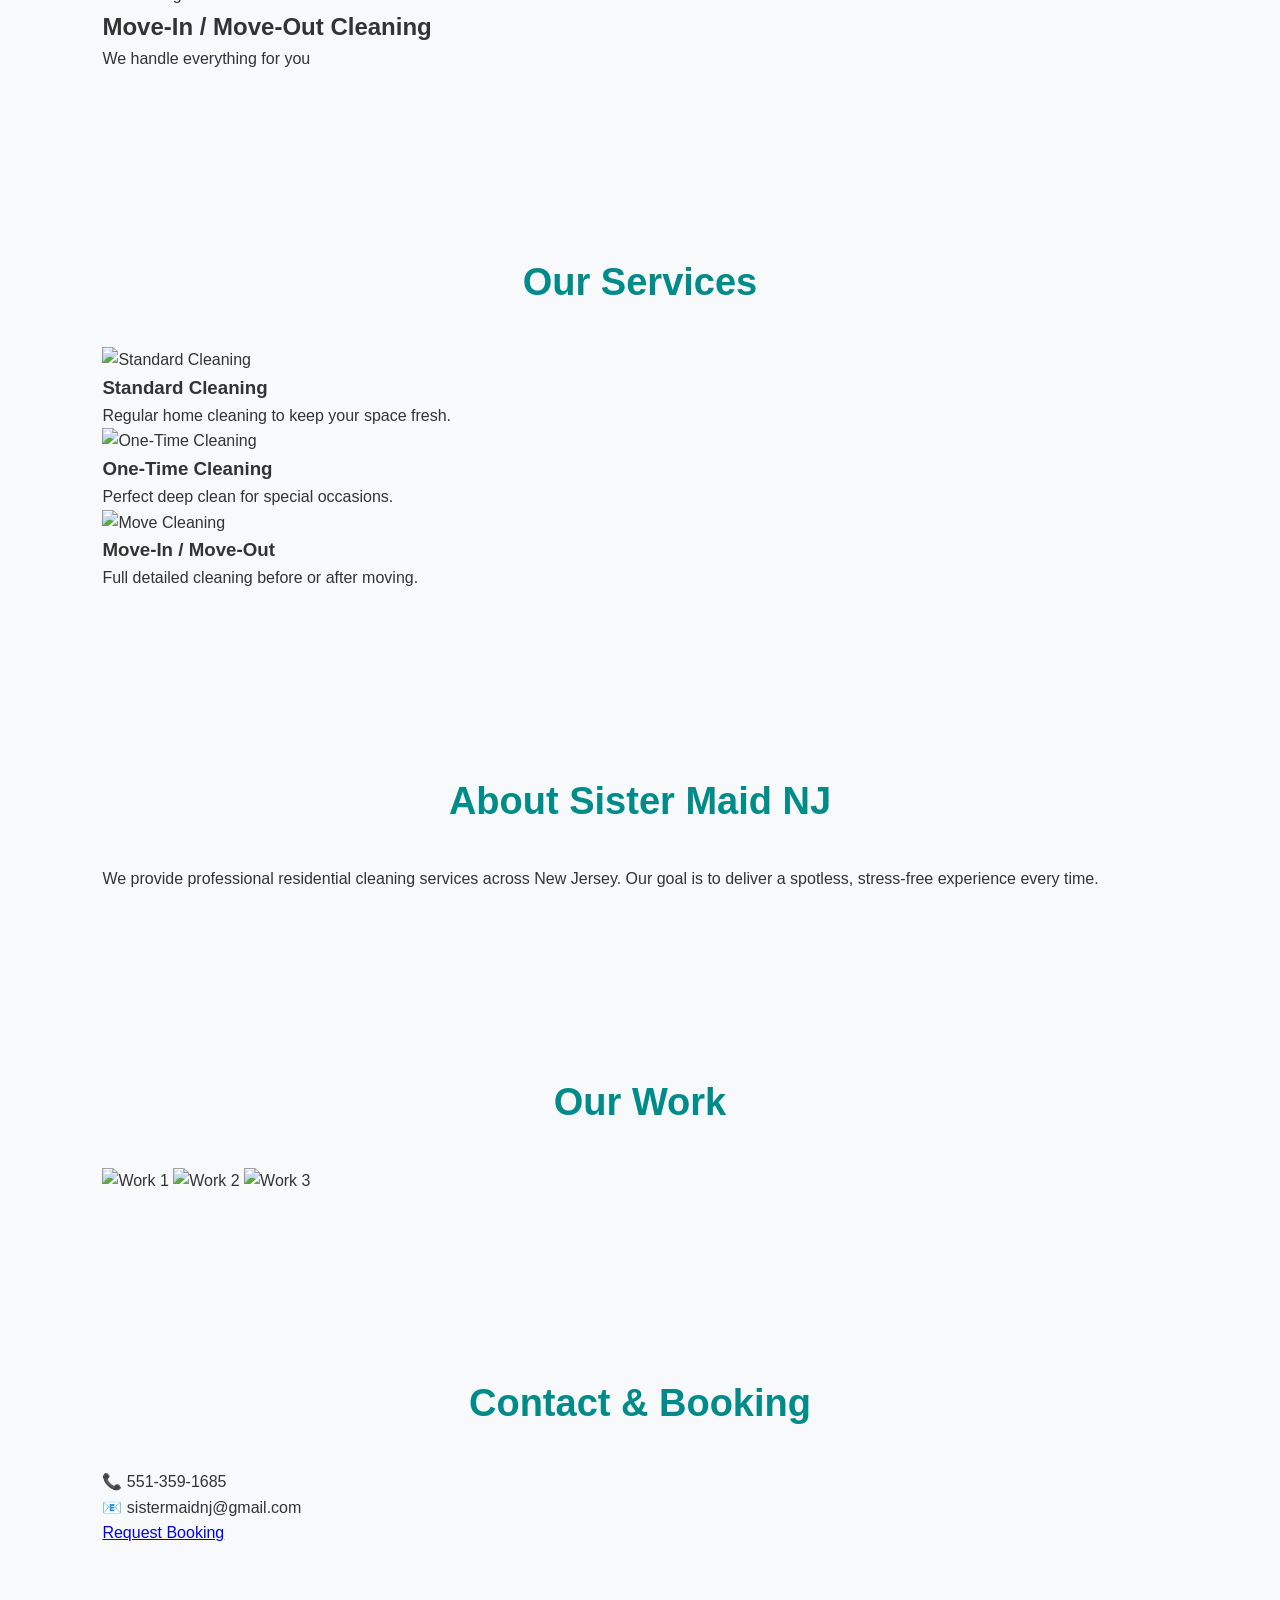
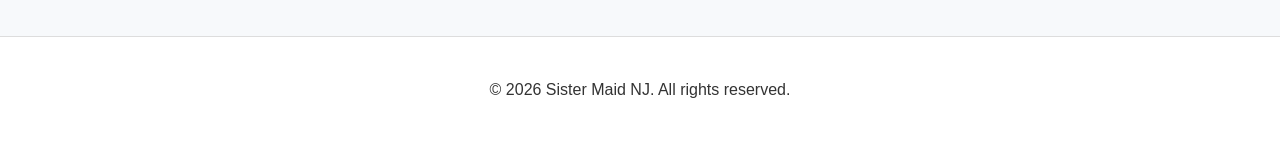
==== commit f971db8e: "Update index.html" ====
--- a/index.html
+++ b/index.html
@@ -1,272 +1,125 @@
 <!DOCTYPE html>
 <html lang="en">
+<head>
+  <meta charset="UTF-8" />
+  <meta name="viewport" content="width=device-width, initial-scale=1.0"/>
+  <title>Sister Maid NJ | Professional Cleaning Services</title>
 
-<head>
-
-    <meta charset="UTF-8">
-
-    <meta name="viewport"
-          content="width=device-width, initial-scale=1.0">
-
-    <title>Sister Maid NJ</title>
-
-    <link rel="stylesheet"
-          href="css/style.css">
-
+  <link rel="stylesheet" href="css/style.css" />
+  <link rel="stylesheet" href="css/slider.css" />
 </head>
 
 <body>
 
-<header>
+<!-- HEADER -->
+<header class="header">
+  <div class="logo">
+    <img src="Logo.png" alt="Sister Maid NJ Logo">
+  </div>
 
-<nav class="navbar">
+  <nav>
+    <a href="#services">Services</a>
+    <a href="#about">About</a>
+    <a href="#gallery">Gallery</a>
+    <a href="#contact">Contact</a>
+  </nav>
 
-    <div class="logo-area">
-
-        <img src="images/logo.png"
-             alt="Sister Maid NJ Logo">
-
-        <h2>Sister Maid NJ</h2>
-
-    </div>
-
-    <ul>
-
-        <li><a href="#home">Home</a></li>
-
-        <li><a href="#about">About</a></li>
-
-        <li><a href="#services">Services</a></li>
-
-        <li><a href="#contact">Contact</a></li>
-
-    </ul>
-
-</nav>
-
+  <a class="btn-book" href="#contact">Book Now</a>
 </header>
 
-<!-- HERO -->
+<!-- HERO SLIDER -->
+<section class="hero-slider">
 
-<section id="home" class="hero">
+  <div class="slide active">
+    <img src="hero1.jpg" alt="Cleaning Service 1">
+    <div class="caption">
+      <h1>Professional Home Cleaning</h1>
+      <p>Reliable • Trusted • Affordable</p>
+    </div>
+  </div>
 
-<div class="hero-content">
+  <div class="slide">
+    <img src="hero2.jpg" alt="Cleaning Service 2">
+    <div class="caption">
+      <h1>One-Time Deep Cleaning</h1>
+      <p>Perfect for any occasion</p>
+    </div>
+  </div>
 
-<h1>Your Home Deserves<br>The Best Cleaning</h1>
-
-<p>
-
-Professional Residential Cleaning Services
-
-throughout New Jersey.
-
-</p>
-
-<div class="hero-buttons">
-
-<a href="https://bit.ly/4eDUcJe"
-   target="_blank"
-   class="btn">
-
-Book Now
-
-</a>
-
-<a href="tel:+15513591685"
-   class="btn secondary">
-
-Call Now
-
-</a>
-
-</div>
-
-</div>
-
-</section>
-
-<!-- ABOUT -->
-
-<section id="about">
-
-<div class="container">
-
-<h2>About Sister Maid NJ</h2>
-
-<p>
-
-We provide dependable, affordable, and detail-oriented
-cleaning services for homes and small businesses.
-Our mission is to leave every space sparkling clean
-while delivering friendly, reliable service.
-
-</p>
-
-</div>
+  <div class="slide">
+    <img src="hero3.jpg" alt="Cleaning Service 3">
+    <div class="caption">
+      <h1>Move-In / Move-Out Cleaning</h1>
+      <p>We handle everything for you</p>
+    </div>
+  </div>
 
 </section>
 
 <!-- SERVICES -->
+<section id="services" class="services">
+  <h2>Our Services</h2>
 
-<section id="services">
+  <div class="service-grid">
 
-<div class="container">
+    <div class="service-card">
+      <img src="cleaning1.jpg" alt="Standard Cleaning">
+      <h3>Standard Cleaning</h3>
+      <p>Regular home cleaning to keep your space fresh.</p>
+    </div>
 
-<h2>Our Services</h2>
+    <div class="service-card">
+      <img src="cleaning2.jpg" alt="One-Time Cleaning">
+      <h3>One-Time Cleaning</h3>
+      <p>Perfect deep clean for special occasions.</p>
+    </div>
 
-<div class="cards">
+    <div class="service-card">
+      <img src="cleaning3.jpg" alt="Move Cleaning">
+      <h3>Move-In / Move-Out</h3>
+      <p>Full detailed cleaning before or after moving.</p>
+    </div>
 
-<div class="card">
+  </div>
+</section>
 
-<h3>🏠 Regular Cleaning</h3>
+<!-- ABOUT -->
+<section id="about" class="about">
+  <h2>About Sister Maid NJ</h2>
+  <p>
+    We provide professional residential cleaning services across New Jersey.
+    Our goal is to deliver a spotless, stress-free experience every time.
+  </p>
+</section>
 
-<p>
+<!-- GALLERY -->
+<section id="gallery" class="gallery">
+  <h2>Our Work</h2>
 
-Weekly, bi-weekly or monthly cleaning.
-
-</p>
-
-</div>
-
-<div class="card">
-
-<h3>✨ One-Time Cleaning</h3>
-
-<p>
-
-Top-to-bottom detailed cleaning.
-
-</p>
-
-</div>
-
-<div class="card">
-
-<h3>📦 Move In / Out</h3>
-
-<p>
-
-Perfect before moving or selling.
-
-</p>
-
-</div>
-
-<div class="card">
-
-<h3>🏢 Office Cleaning</h3>
-
-<p>
-
-Professional commercial cleaning.
-
-</p>
-
-</div>
-
-</div>
-
-</div>
-
+  <div class="gallery-grid">
+    <img src="gallery1.jpg" alt="Work 1">
+    <img src="gallery2.jpg" alt="Work 2">
+    <img src="gallery3.jpg" alt="Work 3">
+  </div>
 </section>
 
 <!-- CONTACT -->
+<section id="contact" class="contact">
+  <h2>Contact & Booking</h2>
 
-<section id="contact">
+  <p>📞 551-359-1685</p>
+  <p>📧 sistermaidnj@gmail.com</p>
 
-<div class="container contact-box">
-
-<div>
-
-<h2>Contact Us</h2>
-
-<p>
-
-📞 <a href="tel:+15513591685">551-359-1685</a>
-
-</p>
-
-<p>
-
-📧
-
-<a href="mailto:sistermaidnj@outlook.com">
-
-sistermaidnj@outlook.com
-
-</a>
-
-</p>
-
-<p>
-
-📸
-
-<a href="https://instagram.com/SisterMaidNJ"
-target="_blank">
-
-@SisterMaidNJ
-
-</a>
-
-</p>
-
-<p>
-
-🌐
-
-<a href="https://tinyurl.com/SisterMaidNJ"
-target="_blank">
-
-Website
-
-</a>
-
-</p>
-
-<p>
-
-💬
-
-<a href="https://wa.me/15513591685"
-target="_blank">
-
-WhatsApp
-
-</a>
-
-</p>
-
-</div>
-
-<div>
-
-<img src="images/business-card.jpg"
-     class="business-card"
-     alt="Business Card">
-
-</div>
-
-</div>
-
+  <a class="btn-book" href="#">Request Booking</a>
 </section>
 
+<!-- FOOTER -->
 <footer>
-
-<img src="images/logo.png"
-     class="footer-logo"
-     alt="Logo">
-
-<p>
-
-© 2026 Sister Maid NJ
-
-</p>
-
+  <p>© 2026 Sister Maid NJ. All rights reserved.</p>
 </footer>
 
+<script src="js/slider.js"></script>
 <script src="js/script.js"></script>
 
 </body>
-
 </html>
--- a/css/style.css
+++ b/css/style.css
@@ -1 +1,347 @@
-
+/* ===== RESET ===== */
+
+*{
+    margin:0;
+    padding:0;
+    box-sizing:border-box;
+}
+
+html{
+    scroll-behavior:smooth;
+}
+
+body{
+    font-family:Arial, Helvetica, sans-serif;
+    background:#f7f9fb;
+    color:#333;
+    line-height:1.6;
+}
+
+/* ===== NAVBAR ===== */
+
+.navbar{
+    position:fixed;
+    top:0;
+    width:100%;
+    background:#ffffff;
+    display:flex;
+    justify-content:space-between;
+    align-items:center;
+    padding:15px 8%;
+    box-shadow:0 3px 12px rgba(0,0,0,.08);
+    z-index:1000;
+}
+
+.logo-area{
+    display:flex;
+    align-items:center;
+    gap:12px;
+}
+
+.logo-area img{
+    width:55px;
+}
+
+.logo-area h2{
+    color:#008b8b;
+    font-size:24px;
+}
+
+.navbar ul{
+    display:flex;
+    list-style:none;
+    gap:30px;
+}
+
+.navbar a{
+    text-decoration:none;
+    color:#333;
+    font-weight:bold;
+    transition:.3s;
+}
+
+.navbar a:hover{
+    color:#00a7a7;
+}
+
+/* ===== HERO ===== */
+
+.hero{
+    height:100vh;
+    background:
+        linear-gradient(rgba(0,0,0,.35),rgba(0,0,0,.35)),
+        url("../images/logo2.jpg");
+    background-size:cover;
+    background-position:center;
+    display:flex;
+    justify-content:center;
+    align-items:center;
+    text-align:center;
+    padding:20px;
+}
+
+.hero-content{
+    max-width:700px;
+    color:white;
+}
+
+.hero h1{
+    font-size:58px;
+    margin-bottom:20px;
+}
+
+.hero p{
+    font-size:22px;
+    margin-bottom:35px;
+}
+
+/* ===== BUTTONS ===== */
+
+.hero-buttons{
+    display:flex;
+    justify-content:center;
+    gap:20px;
+    flex-wrap:wrap;
+}
+
+.btn{
+    background:#00a7a7;
+    color:white;
+    padding:15px 30px;
+    border-radius:8px;
+    text-decoration:none;
+    font-weight:bold;
+    transition:.3s;
+}
+
+.btn:hover{
+    background:#007c7c;
+    transform:translateY(-3px);
+}
+
+.secondary{
+    background:white;
+    color:#008b8b;
+}
+
+.secondary:hover{
+    background:#f0f0f0;
+}
+
+/* ===== SECTIONS ===== */
+
+section{
+    padding:90px 8%;
+}
+
+.container{
+    max-width:1200px;
+    margin:auto;
+}
+
+section h2{
+    text-align:center;
+    color:#008b8b;
+    font-size:38px;
+    margin-bottom:35px;
+}
+
+/* ===== SERVICES ===== */
+
+.cards{
+    display:grid;
+    grid-template-columns:repeat(auto-fit,minmax(250px,1fr));
+    gap:25px;
+}
+
+.card{
+    background:white;
+    border-radius:15px;
+    padding:30px;
+    text-align:center;
+    box-shadow:0 10px 25px rgba(0,0,0,.08);
+    transition:.3s;
+}
+
+.card:hover{
+    transform:translateY(-8px);
+}
+
+.card h3{
+    color:#008b8b;
+    margin-bottom:15px;
+}
+
+/* ===== CONTACT ===== */
+
+.contact-box{
+    display:grid;
+    grid-template-columns:2fr 1fr;
+    gap:40px;
+    align-items:center;
+}
+
+.contact-box a{
+    color:#008b8b;
+    text-decoration:none;
+}
+
+.contact-box a:hover{
+    text-decoration:underline;
+}
+
+.business-card{
+    width:100%;
+    border-radius:15px;
+    box-shadow:0 12px 30px rgba(0,0,0,.12);
+}
+
+/* ===== FOOTER ===== */
+
+footer{
+    background:#ffffff;
+    text-align:center;
+    padding:40px 20px;
+    border-top:1px solid #ddd;
+}
+
+.footer-logo{
+    width:80px;
+    margin-bottom:15px;
+}
+
+/* ===== MOBILE ===== */
+
+@media(max-width:900px){
+
+.navbar{
+    flex-direction:column;
+    gap:15px;
+}
+
+.navbar ul{
+    flex-wrap:wrap;
+    justify-content:center;
+}
+
+.hero h1{
+    font-size:42px;
+}
+
+.hero p{
+    font-size:18px;
+}
+
+.contact-box{
+    grid-template-columns:1fr;
+}
+
+}
+/* ==========================
+   Animations
+========================== */
+
+.hidden{
+    opacity:0;
+    transform:translateY(40px);
+    transition:all .8s ease;
+}
+
+.show{
+    opacity:1;
+    transform:translateY(0);
+}
+
+/* ==========================
+   Back To Top
+========================== */
+
+#topButton{
+
+    position:fixed;
+
+    bottom:30px;
+
+    right:30px;
+
+    width:50px;
+
+    height:50px;
+
+    border:none;
+
+    border-radius:50%;
+
+    background:#008b8b;
+
+    color:white;
+
+    font-size:22px;
+
+    cursor:pointer;
+
+    display:none;
+
+    box-shadow:0 5px 15px rgba(0,0,0,.3);
+
+    z-index:999;
+
+}
+
+/* ==========================
+   Floating Buttons
+========================== */
+
+.floating{
+
+    position:fixed;
+
+    left:25px;
+
+    width:60px;
+
+    height:60px;
+
+    border-radius:50%;
+
+    text-decoration:none;
+
+    display:flex;
+
+    justify-content:center;
+
+    align-items:center;
+
+    color:white;
+
+    font-size:28px;
+
+    box-shadow:0 8px 20px rgba(0,0,0,.25);
+
+    z-index:999;
+
+    transition:.3s;
+
+}
+
+.floating:hover{
+
+    transform:scale(1.1);
+
+}
+
+.whatsapp{
+
+    bottom:100px;
+
+    background:#25D366;
+
+}
+
+.phone{
+
+    bottom:30px;
+
+    background:#008b8b;
+
+}
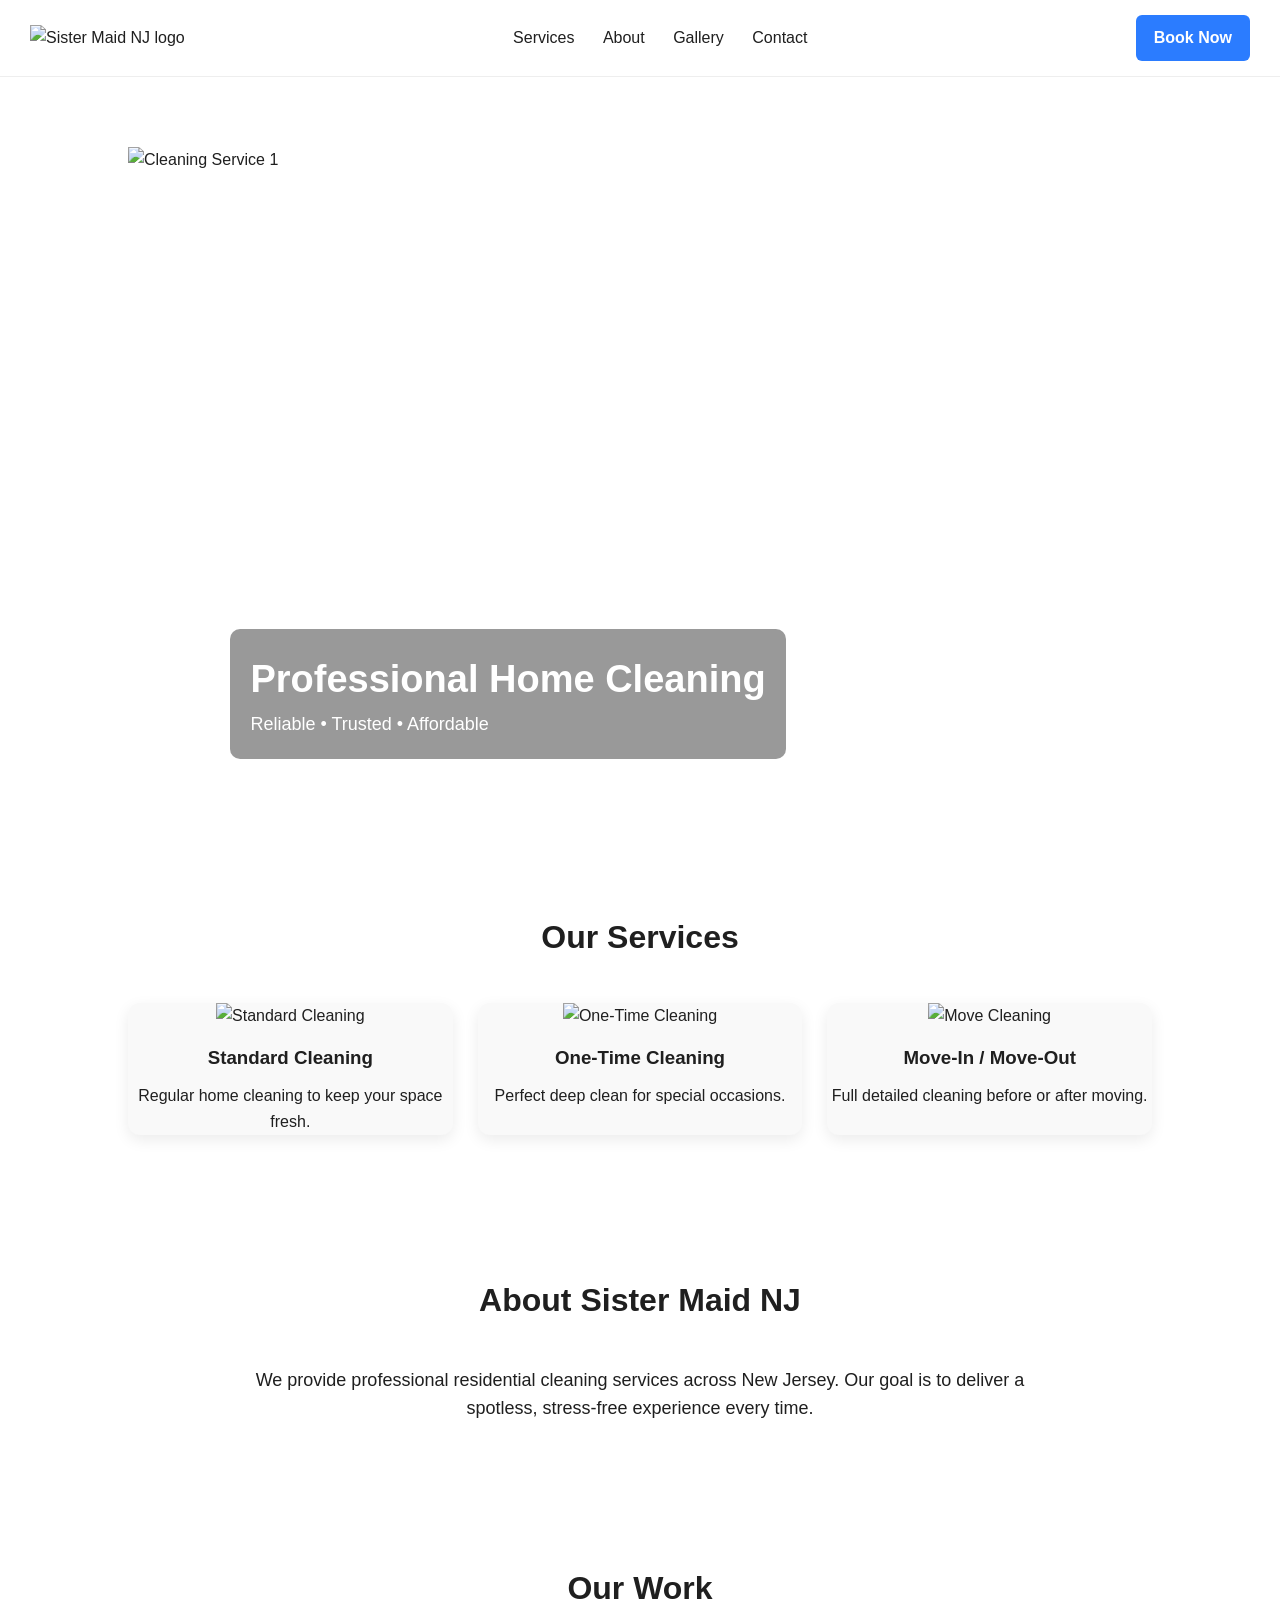
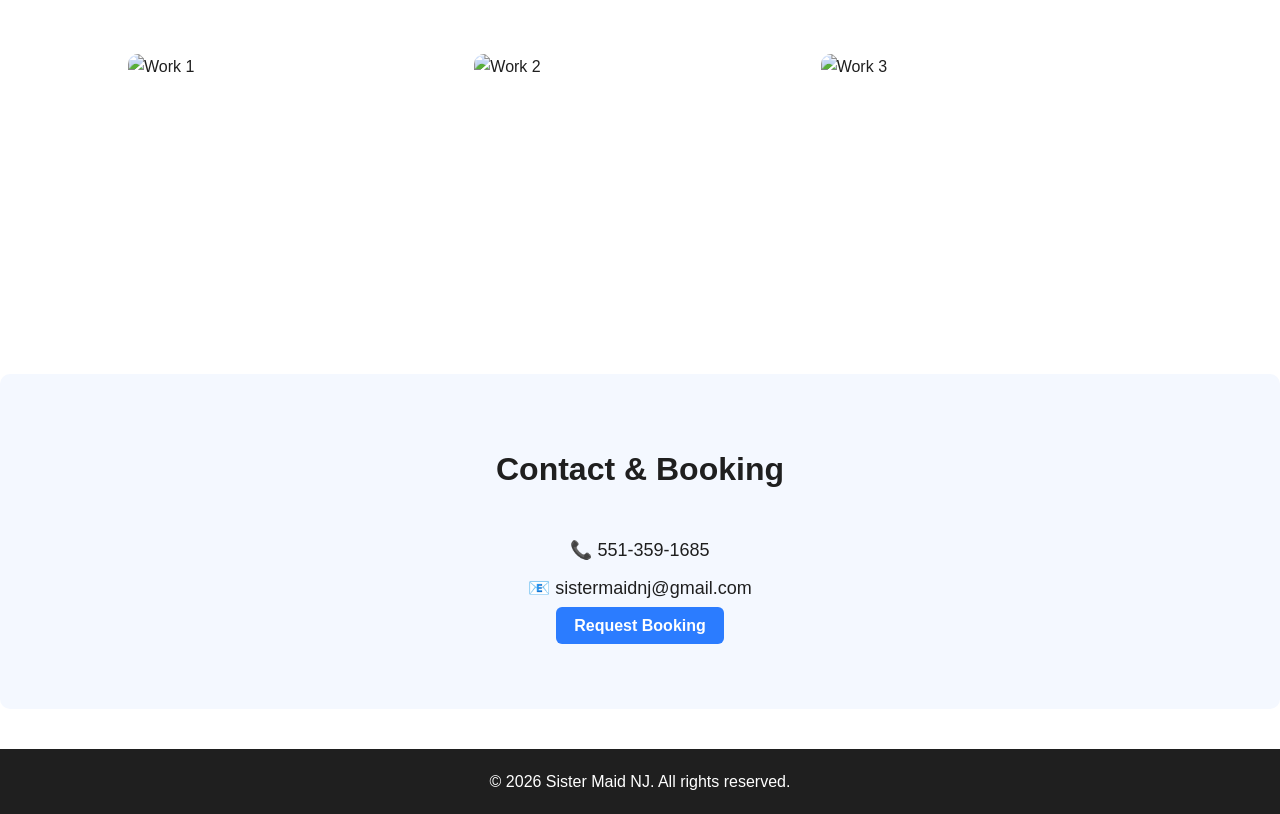
==== commit 06de824e: "Update index.html" ====
--- a/index.html
+++ b/index.html
@@ -14,7 +14,7 @@
 <!-- HEADER -->
 <header class="header">
   <div class="logo">
-    <img src="Logo.png" alt="Sister Maid NJ Logo">
+    <img src="logo.png" alt="Sister Maid NJ logo">
   </div>
 
   <nav>
--- a/css/style.css
+++ b/css/style.css
@@ -1,347 +1,203 @@
-/* ===== RESET ===== */
-
-*{
-    margin:0;
-    padding:0;
-    box-sizing:border-box;
-}
-
-html{
-    scroll-behavior:smooth;
-}
-
-body{
-    font-family:Arial, Helvetica, sans-serif;
-    background:#f7f9fb;
-    color:#333;
-    line-height:1.6;
-}
-
-/* ===== NAVBAR ===== */
-
-.navbar{
-    position:fixed;
-    top:0;
-    width:100%;
-    background:#ffffff;
-    display:flex;
-    justify-content:space-between;
-    align-items:center;
-    padding:15px 8%;
-    box-shadow:0 3px 12px rgba(0,0,0,.08);
-    z-index:1000;
-}
-
-.logo-area{
-    display:flex;
-    align-items:center;
-    gap:12px;
-}
-
-.logo-area img{
-    width:55px;
-}
-
-.logo-area h2{
-    color:#008b8b;
-    font-size:24px;
-}
-
-.navbar ul{
-    display:flex;
-    list-style:none;
-    gap:30px;
-}
-
-.navbar a{
-    text-decoration:none;
-    color:#333;
-    font-weight:bold;
-    transition:.3s;
-}
-
-.navbar a:hover{
-    color:#00a7a7;
-}
-
-/* ===== HERO ===== */
-
-.hero{
-    height:100vh;
-    background:
-        linear-gradient(rgba(0,0,0,.35),rgba(0,0,0,.35)),
-        url("../images/logo2.jpg");
-    background-size:cover;
-    background-position:center;
-    display:flex;
-    justify-content:center;
-    align-items:center;
-    text-align:center;
-    padding:20px;
-}
-
-.hero-content{
-    max-width:700px;
-    color:white;
-}
-
-.hero h1{
-    font-size:58px;
-    margin-bottom:20px;
-}
-
-.hero p{
-    font-size:22px;
-    margin-bottom:35px;
-}
-
-/* ===== BUTTONS ===== */
-
-.hero-buttons{
-    display:flex;
-    justify-content:center;
-    gap:20px;
-    flex-wrap:wrap;
-}
-
-.btn{
-    background:#00a7a7;
-    color:white;
-    padding:15px 30px;
-    border-radius:8px;
-    text-decoration:none;
-    font-weight:bold;
-    transition:.3s;
-}
-
-.btn:hover{
-    background:#007c7c;
-    transform:translateY(-3px);
-}
-
-.secondary{
-    background:white;
-    color:#008b8b;
-}
-
-.secondary:hover{
-    background:#f0f0f0;
-}
-
-/* ===== SECTIONS ===== */
-
-section{
-    padding:90px 8%;
-}
-
-.container{
-    max-width:1200px;
-    margin:auto;
-}
-
-section h2{
-    text-align:center;
-    color:#008b8b;
-    font-size:38px;
-    margin-bottom:35px;
-}
-
-/* ===== SERVICES ===== */
-
-.cards{
-    display:grid;
-    grid-template-columns:repeat(auto-fit,minmax(250px,1fr));
-    gap:25px;
-}
-
-.card{
-    background:white;
-    border-radius:15px;
-    padding:30px;
-    text-align:center;
-    box-shadow:0 10px 25px rgba(0,0,0,.08);
-    transition:.3s;
-}
-
-.card:hover{
-    transform:translateY(-8px);
-}
-
-.card h3{
-    color:#008b8b;
-    margin-bottom:15px;
-}
-
-/* ===== CONTACT ===== */
-
-.contact-box{
-    display:grid;
-    grid-template-columns:2fr 1fr;
-    gap:40px;
-    align-items:center;
-}
-
-.contact-box a{
-    color:#008b8b;
-    text-decoration:none;
-}
-
-.contact-box a:hover{
-    text-decoration:underline;
-}
-
-.business-card{
-    width:100%;
-    border-radius:15px;
-    box-shadow:0 12px 30px rgba(0,0,0,.12);
-}
-
-/* ===== FOOTER ===== */
-
-footer{
-    background:#ffffff;
-    text-align:center;
-    padding:40px 20px;
-    border-top:1px solid #ddd;
-}
-
-.footer-logo{
-    width:80px;
-    margin-bottom:15px;
-}
-
-/* ===== MOBILE ===== */
-
-@media(max-width:900px){
-
-.navbar{
-    flex-direction:column;
-    gap:15px;
-}
-
-.navbar ul{
-    flex-wrap:wrap;
-    justify-content:center;
-}
-
-.hero h1{
-    font-size:42px;
-}
-
-.hero p{
-    font-size:18px;
-}
-
-.contact-box{
-    grid-template-columns:1fr;
-}
-
-}
-/* ==========================
-   Animations
-========================== */
-
-.hidden{
-    opacity:0;
-    transform:translateY(40px);
-    transition:all .8s ease;
-}
-
-.show{
-    opacity:1;
-    transform:translateY(0);
-}
-
-/* ==========================
-   Back To Top
-========================== */
-
-#topButton{
-
-    position:fixed;
-
-    bottom:30px;
-
-    right:30px;
-
-    width:50px;
-
-    height:50px;
-
-    border:none;
-
-    border-radius:50%;
-
-    background:#008b8b;
-
-    color:white;
-
-    font-size:22px;
-
-    cursor:pointer;
-
-    display:none;
-
-    box-shadow:0 5px 15px rgba(0,0,0,.3);
-
-    z-index:999;
-
-}
-
-/* ==========================
-   Floating Buttons
-========================== */
-
-.floating{
-
-    position:fixed;
-
-    left:25px;
-
-    width:60px;
-
-    height:60px;
-
-    border-radius:50%;
-
-    text-decoration:none;
-
-    display:flex;
-
-    justify-content:center;
-
-    align-items:center;
-
-    color:white;
-
-    font-size:28px;
-
-    box-shadow:0 8px 20px rgba(0,0,0,.25);
-
-    z-index:999;
-
-    transition:.3s;
-
-}
-
-.floating:hover{
-
-    transform:scale(1.1);
-
-}
-
-.whatsapp{
-
-    bottom:100px;
-
-    background:#25D366;
-
-}
-
-.phone{
-
-    bottom:30px;
-
-    background:#008b8b;
-
-}
+/* RESET */
+* {
+  margin: 0;
+  padding: 0;
+  box-sizing: border-box;
+  font-family: Arial, Helvetica, sans-serif;
+}
+
+body {
+  background: #ffffff;
+  color: #1f1f1f;
+  line-height: 1.6;
+}
+
+/* HEADER */
+.header {
+  display: flex;
+  justify-content: space-between;
+  align-items: center;
+  padding: 15px 30px;
+  background: #ffffff;
+  position: sticky;
+  top: 0;
+  z-index: 1000;
+  border-bottom: 1px solid #eee;
+}
+
+.logo img {
+  height: 55px;
+}
+
+nav a {
+  margin: 0 12px;
+  text-decoration: none;
+  color: #1f1f1f;
+  font-weight: 500;
+}
+
+nav a:hover {
+  color: #2b7cff;
+}
+
+/* BUTTON */
+.btn-book {
+  background: #2b7cff;
+  color: white;
+  padding: 10px 18px;
+  border-radius: 6px;
+  text-decoration: none;
+  font-weight: bold;
+  transition: 0.3s;
+}
+
+.btn-book:hover {
+  background: #1f5ed6;
+}
+
+/* HERO SLIDER */
+.hero-slider {
+  position: relative;
+  height: 85vh;
+  overflow: hidden;
+}
+
+.slide {
+  position: absolute;
+  width: 100%;
+  height: 100%;
+  opacity: 0;
+  transition: opacity 1s ease-in-out;
+}
+
+.slide.active {
+  opacity: 1;
+}
+
+.slide img {
+  width: 100%;
+  height: 100%;
+  object-fit: cover;
+}
+
+.caption {
+  position: absolute;
+  bottom: 20%;
+  left: 8%;
+  color: white;
+  background: rgba(0,0,0,0.4);
+  padding: 20px;
+  border-radius: 10px;
+}
+
+.caption h1 {
+  font-size: 38px;
+}
+
+.caption p {
+  font-size: 18px;
+}
+
+/* SECTIONS */
+section {
+  padding: 70px 10%;
+}
+
+h2 {
+  text-align: center;
+  margin-bottom: 40px;
+  font-size: 32px;
+}
+
+/* SERVICES */
+.service-grid {
+  display: grid;
+  grid-template-columns: repeat(3, 1fr);
+  gap: 25px;
+}
+
+.service-card {
+  background: #f9f9f9;
+  border-radius: 12px;
+  overflow: hidden;
+  text-align: center;
+  box-shadow: 0 5px 15px rgba(0,0,0,0.08);
+  transition: transform 0.3s;
+}
+
+.service-card:hover {
+  transform: translateY(-5px);
+}
+
+.service-card img {
+  width: 100%;
+  height: 220px;
+  object-fit: cover;
+}
+
+.service-card h3 {
+  margin: 15px 0 10px;
+}
+
+/* ABOUT */
+.about p {
+  max-width: 800px;
+  margin: auto;
+  text-align: center;
+  font-size: 18px;
+}
+
+/* GALLERY */
+.gallery-grid {
+  display: grid;
+  grid-template-columns: repeat(3, 1fr);
+  gap: 15px;
+}
+
+.gallery-grid img {
+  width: 100%;
+  height: 250px;
+  object-fit: cover;
+  border-radius: 10px;
+  transition: transform 0.3s;
+}
+
+.gallery-grid img:hover {
+  transform: scale(1.03);
+}
+
+/* CONTACT */
+.contact {
+  text-align: center;
+  background: #f4f8ff;
+  border-radius: 10px;
+}
+
+.contact p {
+  font-size: 18px;
+  margin: 10px 0;
+}
+
+/* FOOTER */
+footer {
+  text-align: center;
+  padding: 20px;
+  background: #1f1f1f;
+  color: white;
+  margin-top: 40px;
+}
+
+/* RESPONSIVE */
+@media (max-width: 900px) {
+  .service-grid {
+    grid-template-columns: 1fr;
+  }
+
+  .gallery-grid {
+    grid-template-columns: 1fr;
+  }
+
+  nav {
+    display: none;
+  }
+}
--- a/css/slider.css
+++ b/css/slider.css
@@ -0,0 +1,20 @@
+/* EXTRA SMOOTH SLIDER EFFECTS */
+
+.hero-slider {
+  position: relative;
+}
+
+.caption {
+  animation: fadeUp 1s ease-in-out;
+}
+
+@keyframes fadeUp {
+  from {
+    opacity: 0;
+    transform: translateY(30px);
+  }
+  to {
+    opacity: 1;
+    transform: translateY(0);
+  }
+}
